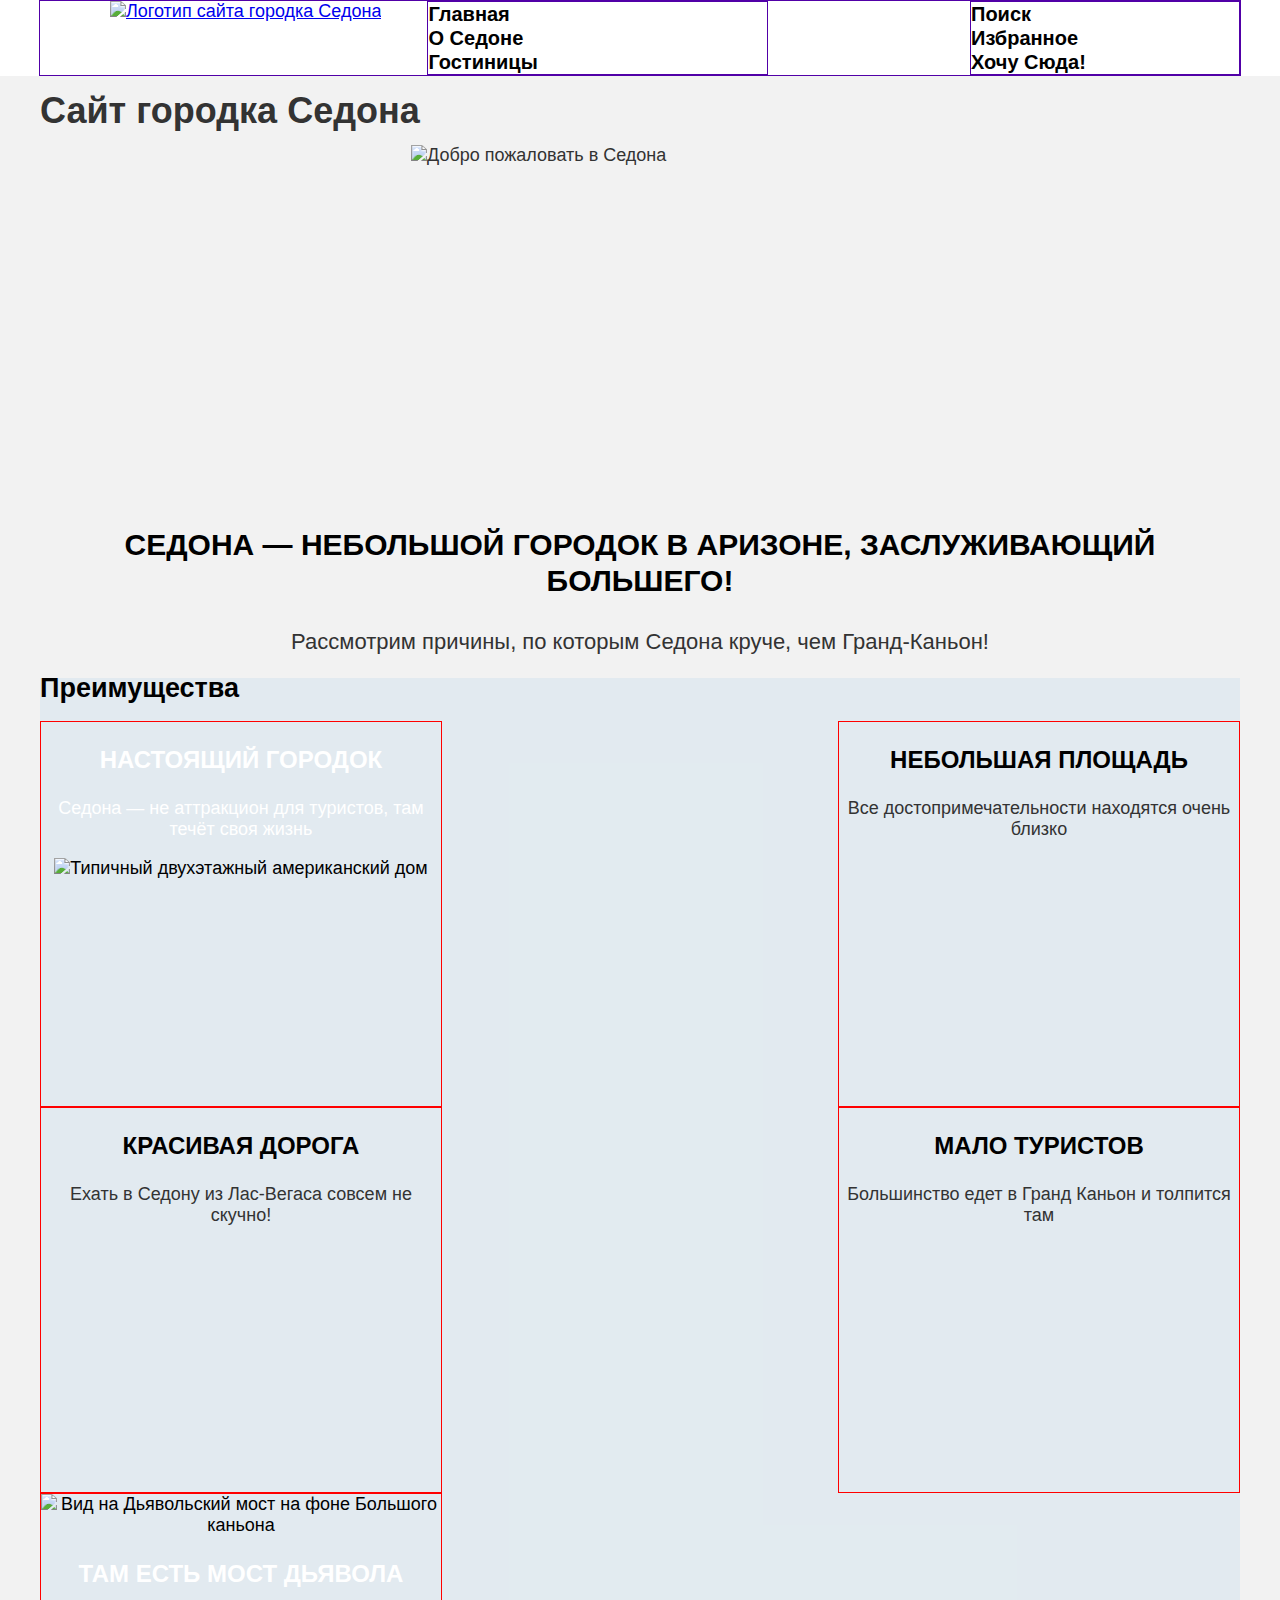
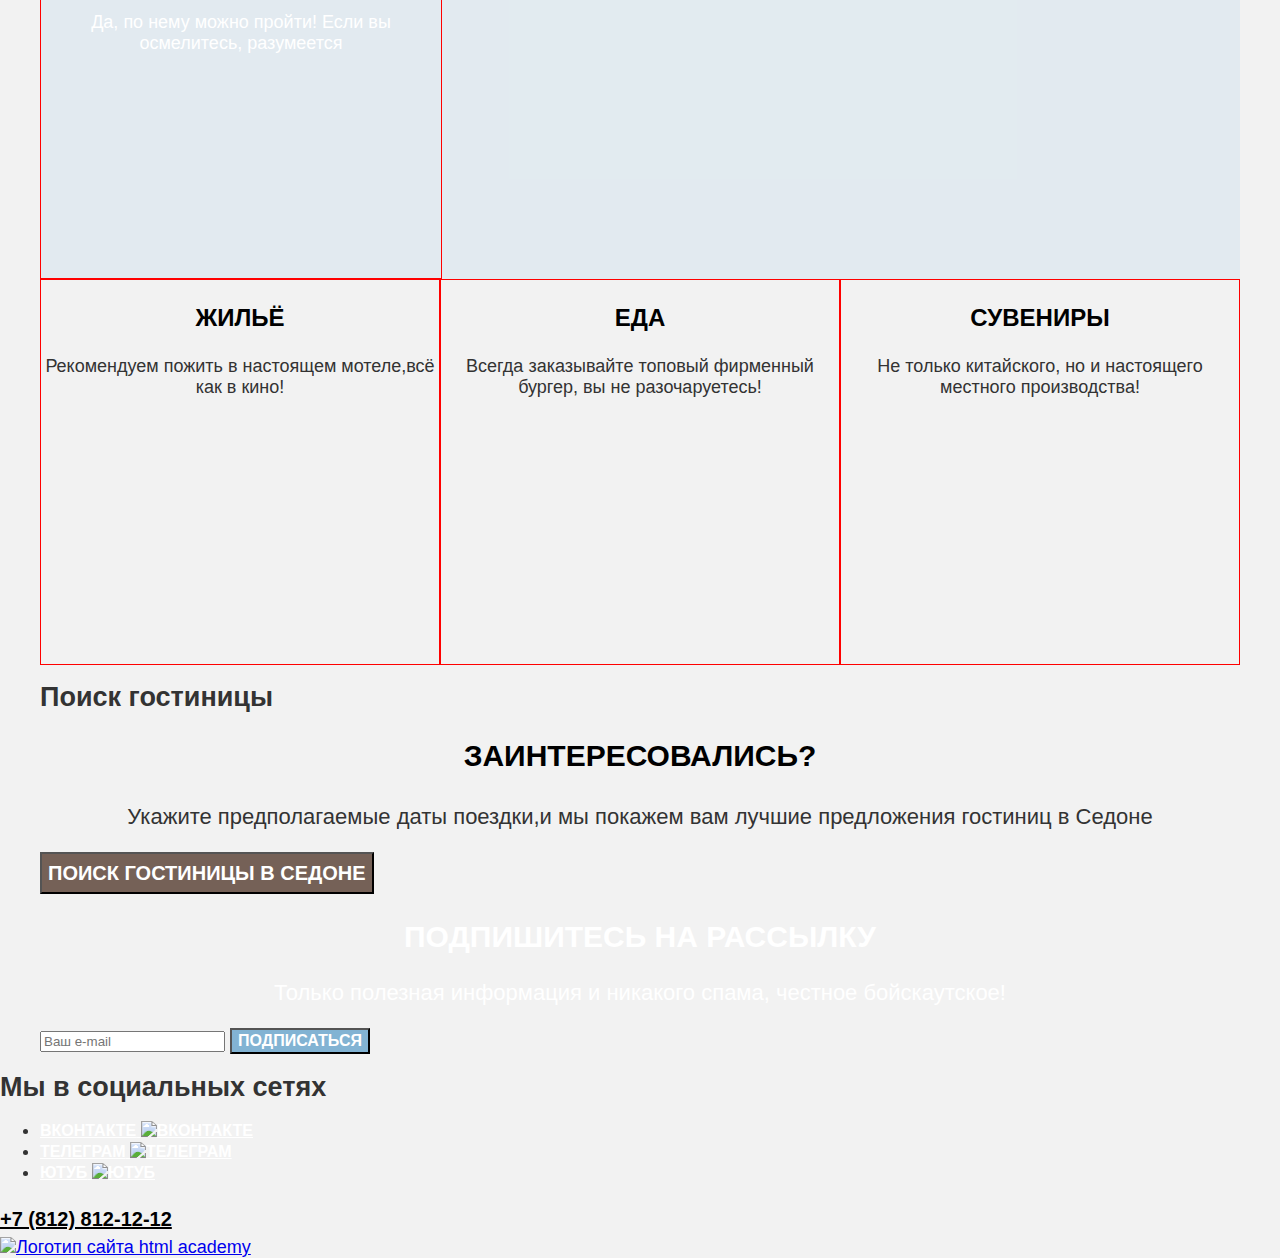
==== index.html @ de0c3d99 "Добавляет разметку на флексах в index.html" ====
<!DOCTYPE html>
<html lang="ru">
  <head>
    <meta charset="utf-8" />
    <meta name="viewport" content="width=device-width, initial-scale=1" />
    <title>Седона</title>
    <link rel="stylesheet" href="styles/styles.css" />
  </head>
  <body>
    <header class="page-header">
      <nav class="navigation">
        <a class="page-header-link" href="https://htmlacademy.ru/">
          <img class="page-header-logo" src="images/logo.svg" width: 140;
          height: 70; alt="Логотип сайта городка Седона">
        </a>
        <!-- <nav class="navigation"> -->
        <ul class="navigation-list">
          <li class="navigation-item navigation-item-current">
            <a class="navigation-link" href="#">Главная</a>
          </li>
          <li class="navigation-item">
            <a class="navigation-link" href="#">О Cедоне</a>
          </li>
          <li class="navigation-item">
            <a class="navigation-link" href="#">Гостиницы</a>
          </li>
        </ul>
        <ul class="navigation-list navigation-user">
          <li class="navigation-item">
            <a class="navigation-link" href="#">
              <span class="visualli-hidden">Поиск</span>
            </a>
          </li>
          <li class="navigation-item">
            <a class="navigation-link" href="#">
              <span class="visualli-hidden">Избранное</span>
            </a>
          </li>
          <li class="navigation-item">
            <a class="navigation-link" href="#">Хочу сюда!</a>
          </li>
        </ul>
      </nav>
    </header>

    <main class="main-container main-index">
      <div class="page-container">
        <section class="hero-welcome">
          <h1 class="visually-hidden">Сайт городка Седона</h1>
          <img
            class="index-welcome"
            src="images/logo-hero-welcome.svg"
            width="458"
            height="352"
            alt="Добро пожаловать в Седона"
          />
          <div class="index-preview">
            <p class="index-description-title">
              Седона — небольшой городок в Аризоне, заслуживающий большего!
            </p>
            <p class="index-description">
              Рассмотрим причины, по которым Седона круче, чем Гранд-Каньон!
            </p>
          </div>
        </section>

        <section class="advantages">
          <h2 class="visually-hidden">Преимущества</h2>
          <ul class="advantages-list">
            <li class="advantages-item">
              <!-- <div class="advantages-wrapper"> -->
              <h3 class="advantages-title advantages-title-white">
                Настоящий городок
              </h3>
              <p class="advantages-description advantages-description-white">
                Седона — не аттракцион для туристов, там течёт своя жизнь
              </p>
              <!-- </div> -->
              <img class="advantages-image" src="images/photo-1.jpg" width: 800;
              height: 384; alt="Типичный двухэтажный американский дом">
            </li>
            <li class="advantages-item">
              <!-- <div class="advantages-wrapper"> -->
              <h3 class="advantages-title">Небольшая площадь</h3>
              <p class="advantages-description">
                Все достопримечательности находятся очень близко
              </p>
              <!-- </div> -->
            </li>
            <li class="advantages-item">
              <!-- <div class="advantages-wrapper"> -->
              <h3 class="advantages-title">Красивая дорога</h3>
              <p class="advantages-description">
                Ехать в Седону из Лас-Вегаса совсем не скучно!
              </p>
              <!-- </div> -->
            </li>
            <li class="advantages-item">
              <!-- <div class="advantages-wrapper"> -->
              <h3 class="advantages-title">Мало туристов</h3>
              <p class="advantages-description">
                Большинство едет в Гранд Каньон и толпится там
              </p>
              <!-- </div> -->
            </li>
            <li class="advantages-item">
              <img class="advantages-image" src="images/photo-2.jpg" width: 800;
              height: 384; alt="Вид на Дьявольский мост на фоне Большого
              каньoна">
              <!-- <div class="advantages-wrapper"> -->
              <h3 class="advantages-title advantages-title-white">
                Там есть мост дьявола
              </h3>
              <p class="advantages-description advantages-description-white">
                Да, по нему можно пройти! Если вы осмелитесь, разумеется
              </p>
              <!-- </div> -->
            </li>
          </ul>
        </section>

        <section class="recommendations">
          <ul class="recommendations-list">
            <li class="recommendations-item">
              <h3 class="recommendations-title">Жильё</h3>
              <p class="recommendations-description">
                Рекомендуем пожить в настоящем мотеле,всё как в кино!
              </p>
            </li>
            <li class="recommendations-item">
              <h3 class="recommendations-title">Еда</h3>
              <p class="recommendations-description">
                Всегда заказывайте топовый фирменный бургер, вы не
                разочаруетесь!
              </p>
            </li>
            <li class="recommendations-item">
              <h3 class="recommendations-title">Сувениры</h3>
              <p class="recommendations-description">
                Не только китайского, но и настоящего местного производства!
              </p>
            </li>
          </ul>
        </section>

        <section class="hotel-search">
          <h2 class="visually-hidden">Поиск гостиницы</h2>
          <h3 class="hotel-search-title">Заинтересовались?</h3>
          <p class="hotel-search-description">
            Укажите предполагаемые даты поездки,и мы покажем вам лучшие
            предложения гостиниц в Седоне
          </p>
          <button class="button hotel-search-button" type="submit">
            ПОИСК ГОСТИНИЦЫ В СЕДОНЕ
          </button>
        </section>

        <section class="newsletter">
          <h2 class="newsletter-title">Подпишитесь на рассылку</h2>
          <p class="newsletter-description">
            Только полезная информация и никакого спама, честное бойскаутское!
          </p>
          <form
            class="newsletter-form"
            action="https://echo.htmlacademy.ru/"
            method="post"
          >
            <!-- <label class="visually-hidden" for="newsletter-email">Email</label> -->
            <input
              class="field"
              placeholder="Ваш e-mail"
              type="email"
              name="newsletter-email"
              id="newsletter-email"
              required
            />
            <button class="button newsletter-button" type="submit">
              Подписаться
            </button>
          </form>
        </section>
      </div>
    </main>

    <footer class="page-footer">
      <h2 class="visualli-hidden">Мы в социальных сетях</h2>
      <ul class="footer-social-list">
        <li class="footer-social-item">
          <a class="button" href="https://vk.com/htmlacademy">
            <span class="visually-hidden">ВКонтакте</span>
            <img class="footer-social-icon" src="images/vk-link.svg" width: 24;
            height: 14; alt="ВКонтакте">
          </a>
        </li>
        <li class="footer-social-item">
          <a class="button" href="https://vk.com/htmlacademy">
            <span class="visually-hidden">Телеграм</span>
            <img class="footer-social-icon" src="images/telegram-link.svg"
            width: 18; height: 15,1; alt="Телеграм">
          </a>
        </li>
        <li class="footer-social-item">
          <a class="button" href="https://vk.com/htmlacademy">
            <span class="visually-hidden">Ютуб</span>
            <img class="footer-social-icon" src="images/youtube-link.svg" width:
            22; height: 17; alt="Ютуб">
          </a>
        </li>
      </ul>

      <address class="footer-contacts-address">
        <a class="footer-contacts-address-phone" href="tel:+78128121212"
          >+7 (812) 812-12-12</a
        >
      </address>

      <a class="footer-logo-htmlacademy-link" href="https://htmlacademy.ru/">
        <img class="footer-logo-image" src="images/HTML Academy.svg" width:
        114.9; height: 32.9; alt="Логотип сайта html academy">
      </a>
    </footer>
  </body>
</html>
---- styles/styles.css ----
@font-face {
  font-family: "PT Sans";
  font-style: normal;
  font-weight: 400;
  src: url("../fonts/ptsans-400.woff2") format("woff2");
  font-display: swap;
}

@font-face {
  font-family: "PT Sans";
  font-style: normal;
  font-weight: 700;
  src: url("../fonts/ptsans-700.woff2") format("woff2");
  font-display: swap;
}

html {
  height: 100%;
}

body {
  margin: 0;
  display: flex;
  flex-direction: column;
  min-height: 100%;
  font-family: "PT Sans", "Arial", sans-serif;
  font-style: normal;
  font-weight: 400;
  font-size: 18px;
  line-height: 21px;
  color: #333333;
  background-color: #F2F2F2;
}

.button {
  font-family: inherit;
  font-weight: 700;
  font-size: 16px;
  line-height: 20px;
  align-items: center;
  text-align: center;
  text-transform: uppercase;
  color: #FFFFFF;
}

/* header */

.page-header {
  /* width: 1200px; */
  /* margin: 0 auto; */
  color: #000000;
  background: #FFFFFF;
  /* border: 1px solid rgb(85, 148, 230); */
}

.page-header-logo {
  margin-right: 46px;
  margin-left: 70px;
}

.navigation {
  display: flex;
  width: 1200px;
  /* justify-content: space-between; */
  margin: 0 auto;
  border: 1px solid rgb(81, 0, 167);
}

.navigation-list {
  /* display: flex; */
  margin: 0;
  padding: 0;
  width: 339px;
  list-style: none;
  border: 1px solid rgb(81, 0, 167);
}

.navigation-user {
  /* margin: 0;
  padding: 0; */
  margin-left: auto;
  width: 268px;
  border: 1px solid rgb(81, 0, 167);
}

.navigation-link {
  font-weight: 700;
  font-size: 20px;
  line-height: 24px;
  text-align:center;
  text-transform: capitalize;
  text-decoration: none;
  color: #000000;
}

/* main */

.page-container {
  width: 1200px;
  margin: 0 auto;
}

.main-container {
  flex-grow: 1;
}

.main-index {
  color: #333333;
  background-color: #F2F2F2;
}

.hero-welcome {
  background-image: url("../images/index-background.jpg");
  background-size: 100% auto;
  background-repeat: no-repeat;
}

.index-welcome {
  display: block;
  margin: 0 auto;
}

.index-description-title {
  font-weight: 700;
  font-size: 30px;
  line-height: 36px;
  text-align: center;
  text-transform: uppercase;
  color: #000000;
}

.index-description {
  font-size: 22px;
  line-height: 26px;
  text-align: center;
}

/* advantages */

.advantages {
  width: 1200px;
  color: #000000;
  background: rgba(113, 181, 227, 0.12);
}

.advantages-list {
  display: flex;
  justify-content: space-between;
  flex-wrap: wrap;
  margin: 0;
  padding: 0;
  text-align: center;
  list-style: none;
}

.advantages-item {
  width: 400px;
  height: 384px;
  border: 1px solid red;
}

.advantages-title {
  font-weight: 700;
  font-size: 24px;
  line-height: 28px;
  text-transform: uppercase;
}

.advantages-title-white {
  color: #FFFFFF;
}

.advantages-description {
  color: #333333;
}

.advantages-description-white {
  color: #FFFFFF;
}

/* recommendations */

.recommendations-list {
  margin: 0;
  padding: 0;
  display: flex;
  justify-content: space-between;
  text-align: center;
  list-style: none;
}

.recommendations-item {
  width: 400px;
  height: 384px;
  border: 1px solid red;
}

.recommendations-title {
  font-weight: 700;
  font-size: 24px;
  line-height: 28px;
  /* text-align: center; */
  text-transform: uppercase;
  color: #000000;
}

/* todo незнаю что сюда вписать */
/* .recommendations-description {

} */

/* hotel-search */

.hotel-search-title {
  font-weight: 700;
  font-size: 30px;
  line-height: 36px;
  text-align: center;
  text-transform: uppercase;
  color: #000000;
}

.hotel-search-description {
  font-size: 22px;
  line-height: 26px;
  text-align: center;
}

.hotel-search-button {
  font-weight: 700;
  font-size: 20px;
  line-height: 36px;
  text-align: center;
  text-transform: uppercase;
  background: #756157;
  /* color: #FFFFFF; */
}

/* newsletter */

.newsletter {
  background-image: url("../images/blurred-background.jpg");
}

.newsletter-title {
  font-weight: 700;
  font-size: 30px;
  line-height: 36px;
  text-align: center;
  text-transform: uppercase;
  color: #FFFFFF;
}

.newsletter-description {
  /* font-weight: 400; */
  font-size: 22px;
  line-height: 26px;
  text-align: center;
  color: #FFFFFF;
}

.newsletter-button {
  background: #82B3D3;
}

/* footer */

.footer-contacts-address-phone {
  font-weight: 700;
  font-size: 20px;
  line-height: 36px;;
  text-align: center;
  text-transform: uppercase;
  font-style: normal;
  color: #000000;
}

.main-inner {
  background-image: url("../images/catalog/blurred-background.jpg");
  background-repeat: no-repeat;
}

.inner-header-title {
  font-weight: 700;
  font-size: 60px;
  line-height: 78px;
  color: #FFFFFF;
}

.breadcrumbs {
  list-style: none;
  color: #FFFFFF;
}

.breadcrumbs-link {
  color: inherit;
}

.catalog-filter-title {
  font-weight: 700;
  font-size: 20px;
  line-height: 24px;
  text-transform: capitalize;
  color: #FFFFFF;
}

.catalog-filter-list {
  list-style: none;
}

.control {
  font-weight: 400;
  font-size: 18px;
  line-height: 23px;
  color: #FFFFFF;
}


.sorting-container {
  background-color:  #FFFFFF;
}

.switches-list {
  list-style: none;
}

.hotel-list {
  list-style: none;
}

.hotel-card {
  background: #E6E6E6;
}

.hotel-card-link {
  text-decoration: none;
}

.hotel-card-title {
  font-weight: 700;
  font-size: 24px;
  line-height: 28px;
  color: #000000;
}

.hotel-card-paragraph {
  font-weight: 400;
  font-size: 18px;
  line-height: 21px;
  color: #333333;
}

.hotel-card-price {
  font-weight: 400;
  font-size: 18px;
  line-height: 21px;
  color: #333333;
}

.pagination {
  list-style: none;
}

.pagination-link {
  font-weight: 700;
  font-size: 20px;
  line-height: 36px;
  text-decoration: none;
  text-transform: uppercase;
  background-color: #82B3D3;
  color: #FFFFFF;

}

.pagination-current {
  color: #000000;
  background-color: #F2F2F2;
}
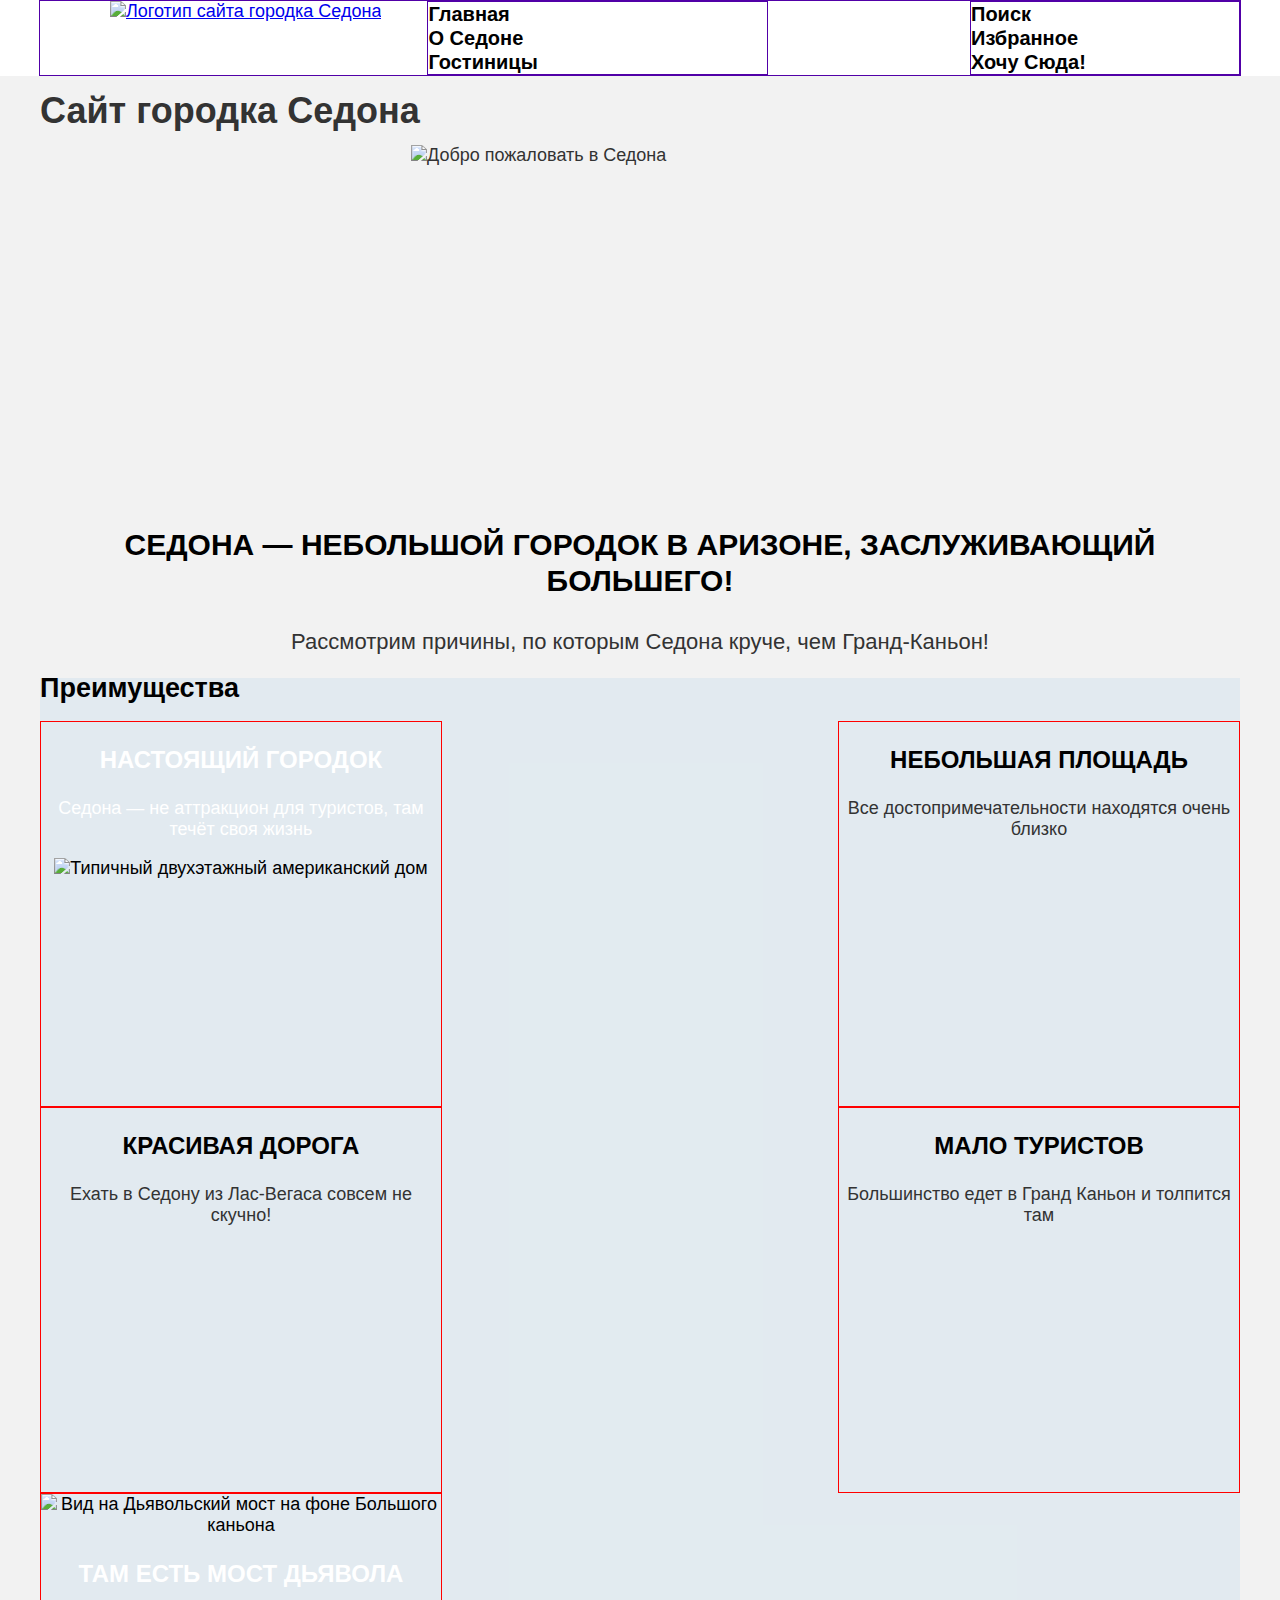
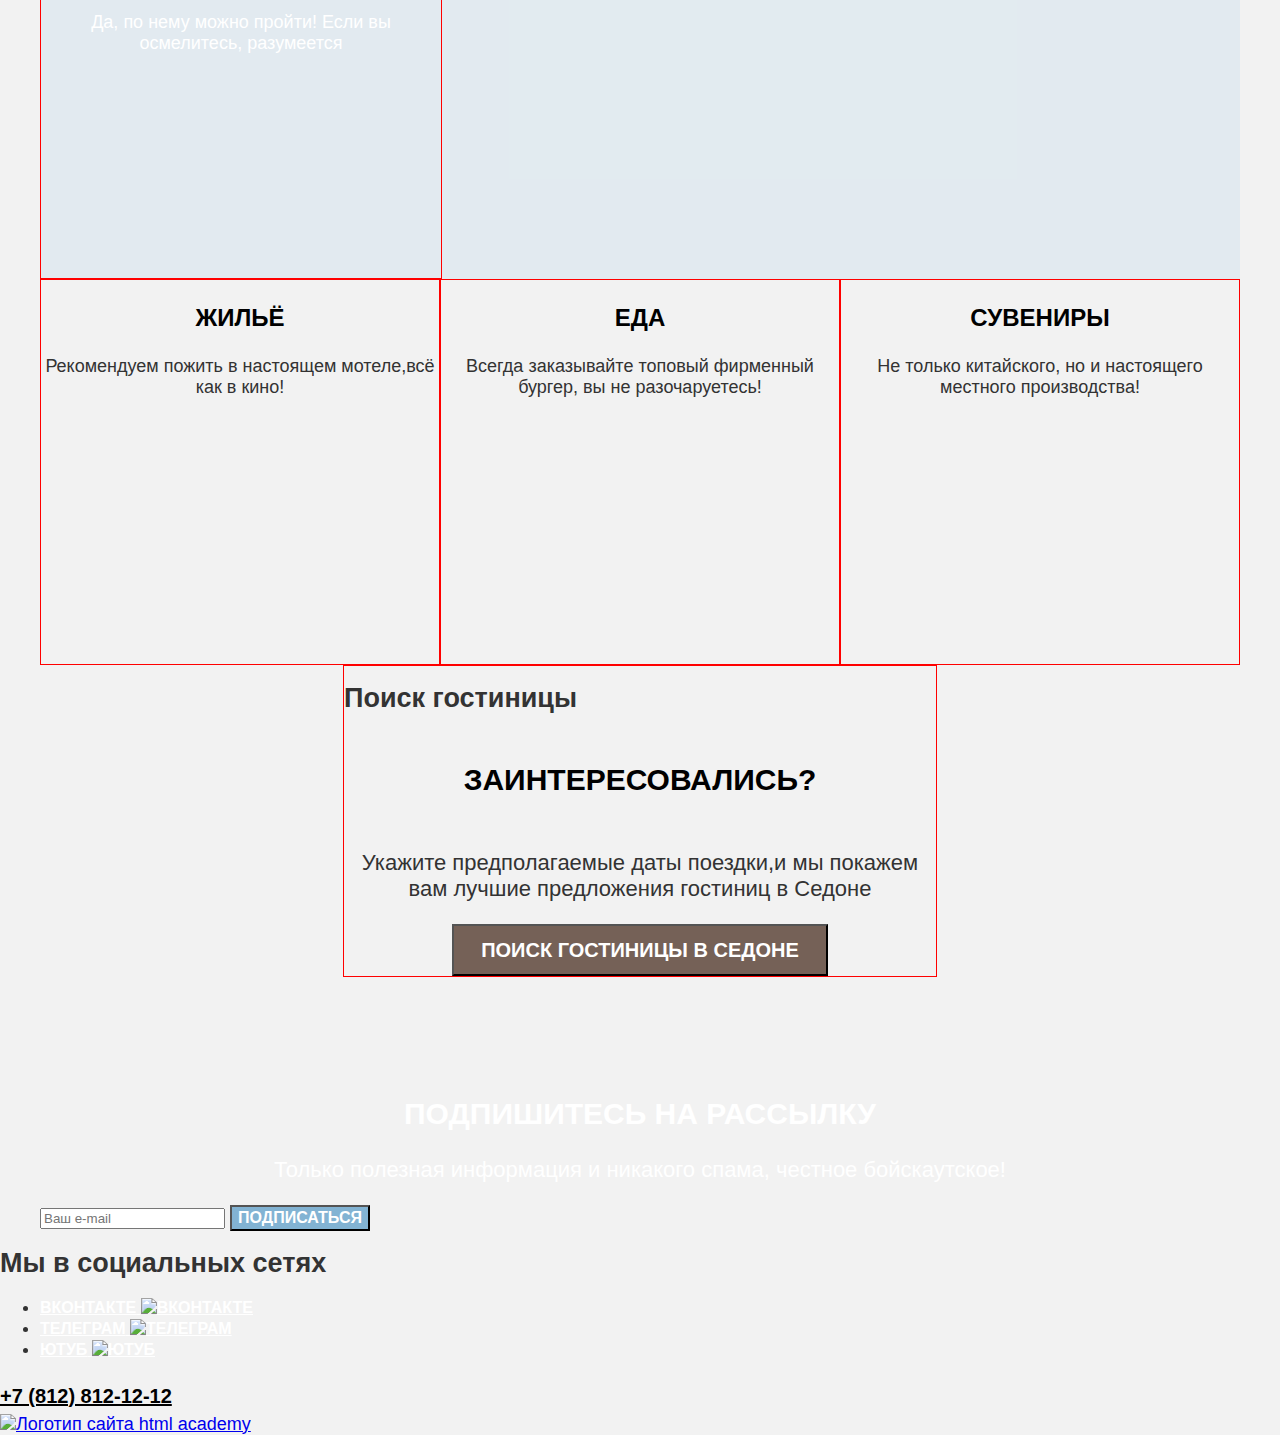
==== commit 9f2c83f8: "Добавляет разметку на флексах в index.html" ====
--- a/index.html
+++ b/index.html
@@ -144,15 +144,17 @@
         </section>
 
         <section class="hotel-search">
-          <h2 class="visually-hidden">Поиск гостиницы</h2>
-          <h3 class="hotel-search-title">Заинтересовались?</h3>
-          <p class="hotel-search-description">
-            Укажите предполагаемые даты поездки,и мы покажем вам лучшие
-            предложения гостиниц в Седоне
-          </p>
-          <button class="button hotel-search-button" type="submit">
-            ПОИСК ГОСТИНИЦЫ В СЕДОНЕ
-          </button>
+          <div class="hotel-search-wrapper">
+            <h2 class="visually-hidden">Поиск гостиницы</h2>
+            <h3 class="hotel-search-title">Заинтересовались?</h3>
+            <p class="hotel-search-description">
+              Укажите предполагаемые даты поездки,и мы покажем вам лучшие
+              предложения гостиниц в Седоне
+            </p>
+            <button class="button hotel-search-button" type="submit">
+              ПОИСК ГОСТИНИЦЫ В СЕДОНЕ
+            </button>
+          </div>
         </section>
 
         <section class="newsletter">
--- a/styles/styles.css
+++ b/styles/styles.css
@@ -19,7 +19,8 @@
 }
 
 body {
-  margin: 0;
+  margin: 0 auto;
+  width: 1280px;
   display: flex;
   flex-direction: column;
   min-height: 100%;
@@ -209,7 +210,21 @@
 
 } */
 
-/* hotel-search */
+.hotel-search {
+  display: flex;
+  flex-direction: column;
+  width: 1200px;
+  height: 406px;
+}
+
+.hotel-search-wrapper {
+  display: flex;
+  flex-direction: column;
+  margin: 0 auto;
+  width: 592px;
+  /* height: 214px; */
+  border: 1px solid red;
+}
 
 .hotel-search-title {
   font-weight: 700;
@@ -227,6 +242,9 @@
 }
 
 .hotel-search-button {
+  margin: 0 auto;
+  width: 376px;
+  height: 52px;
   font-weight: 700;
   font-size: 20px;
   line-height: 36px;
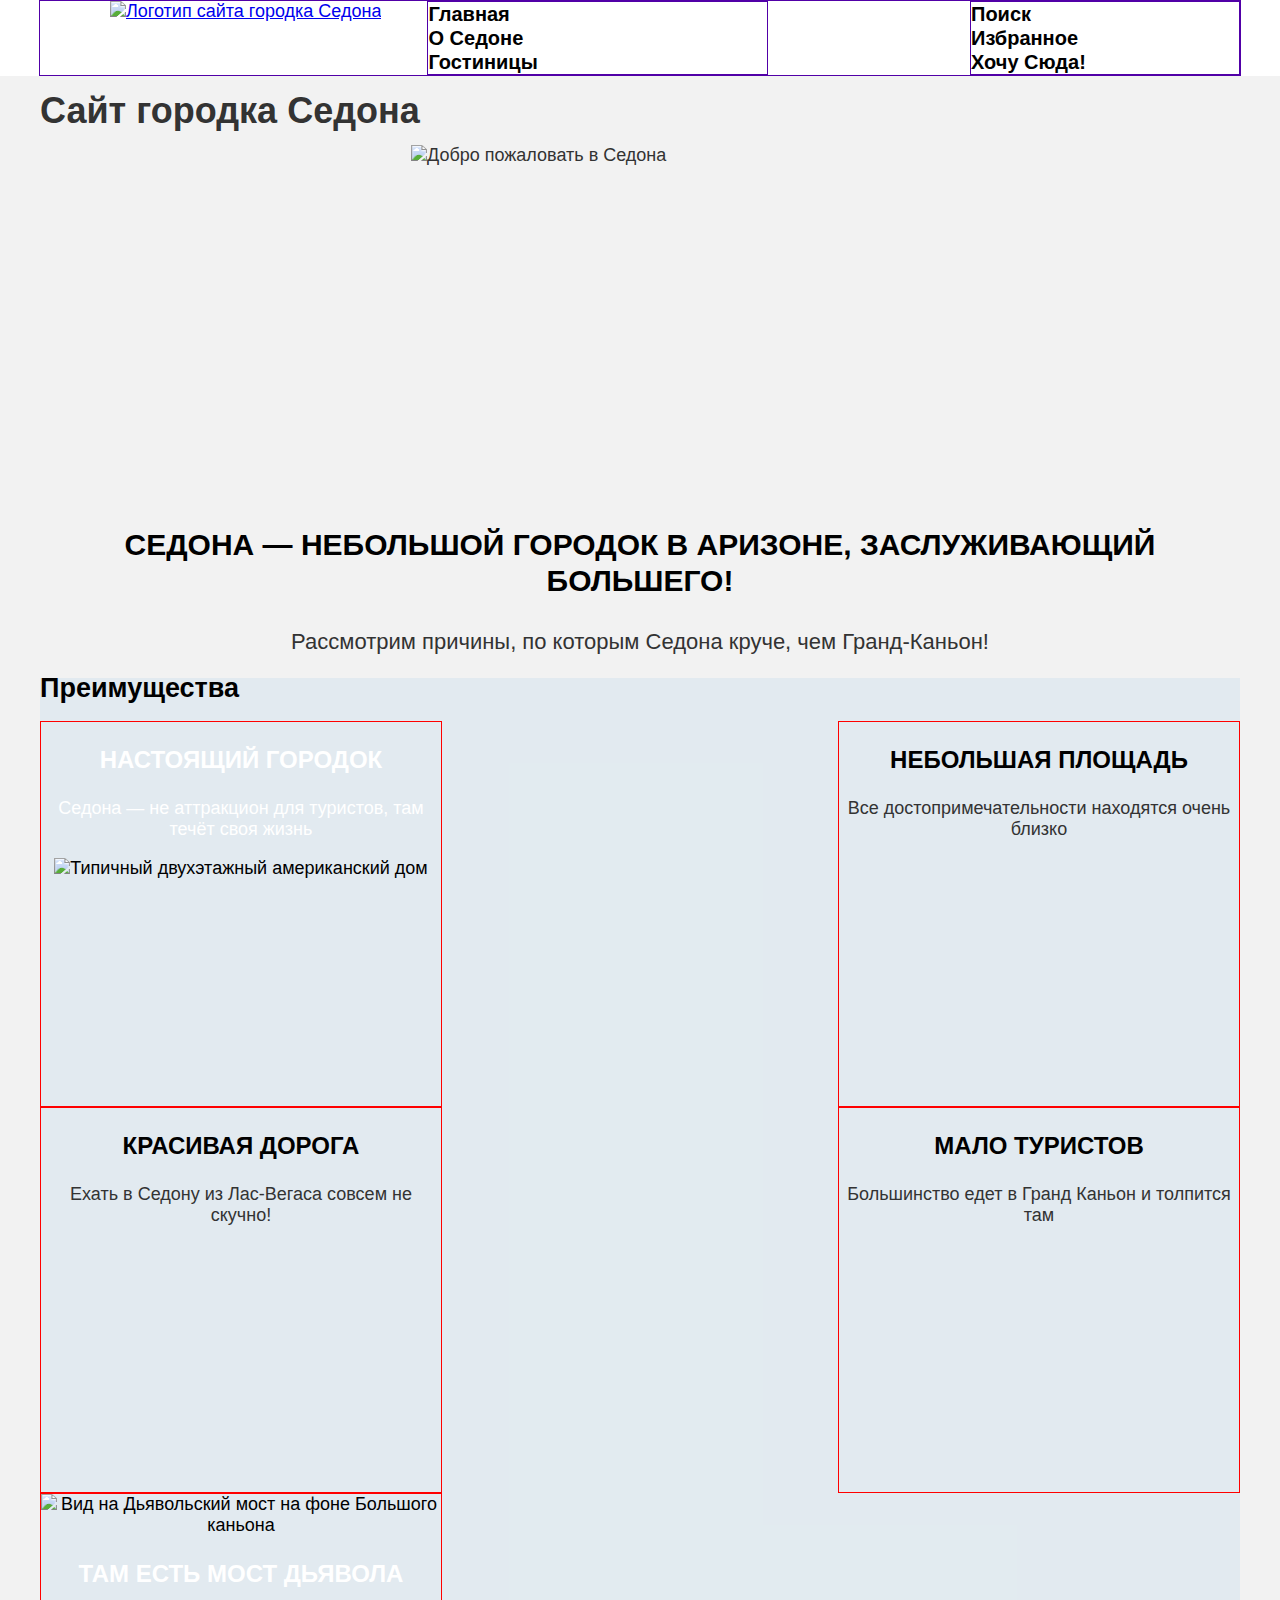
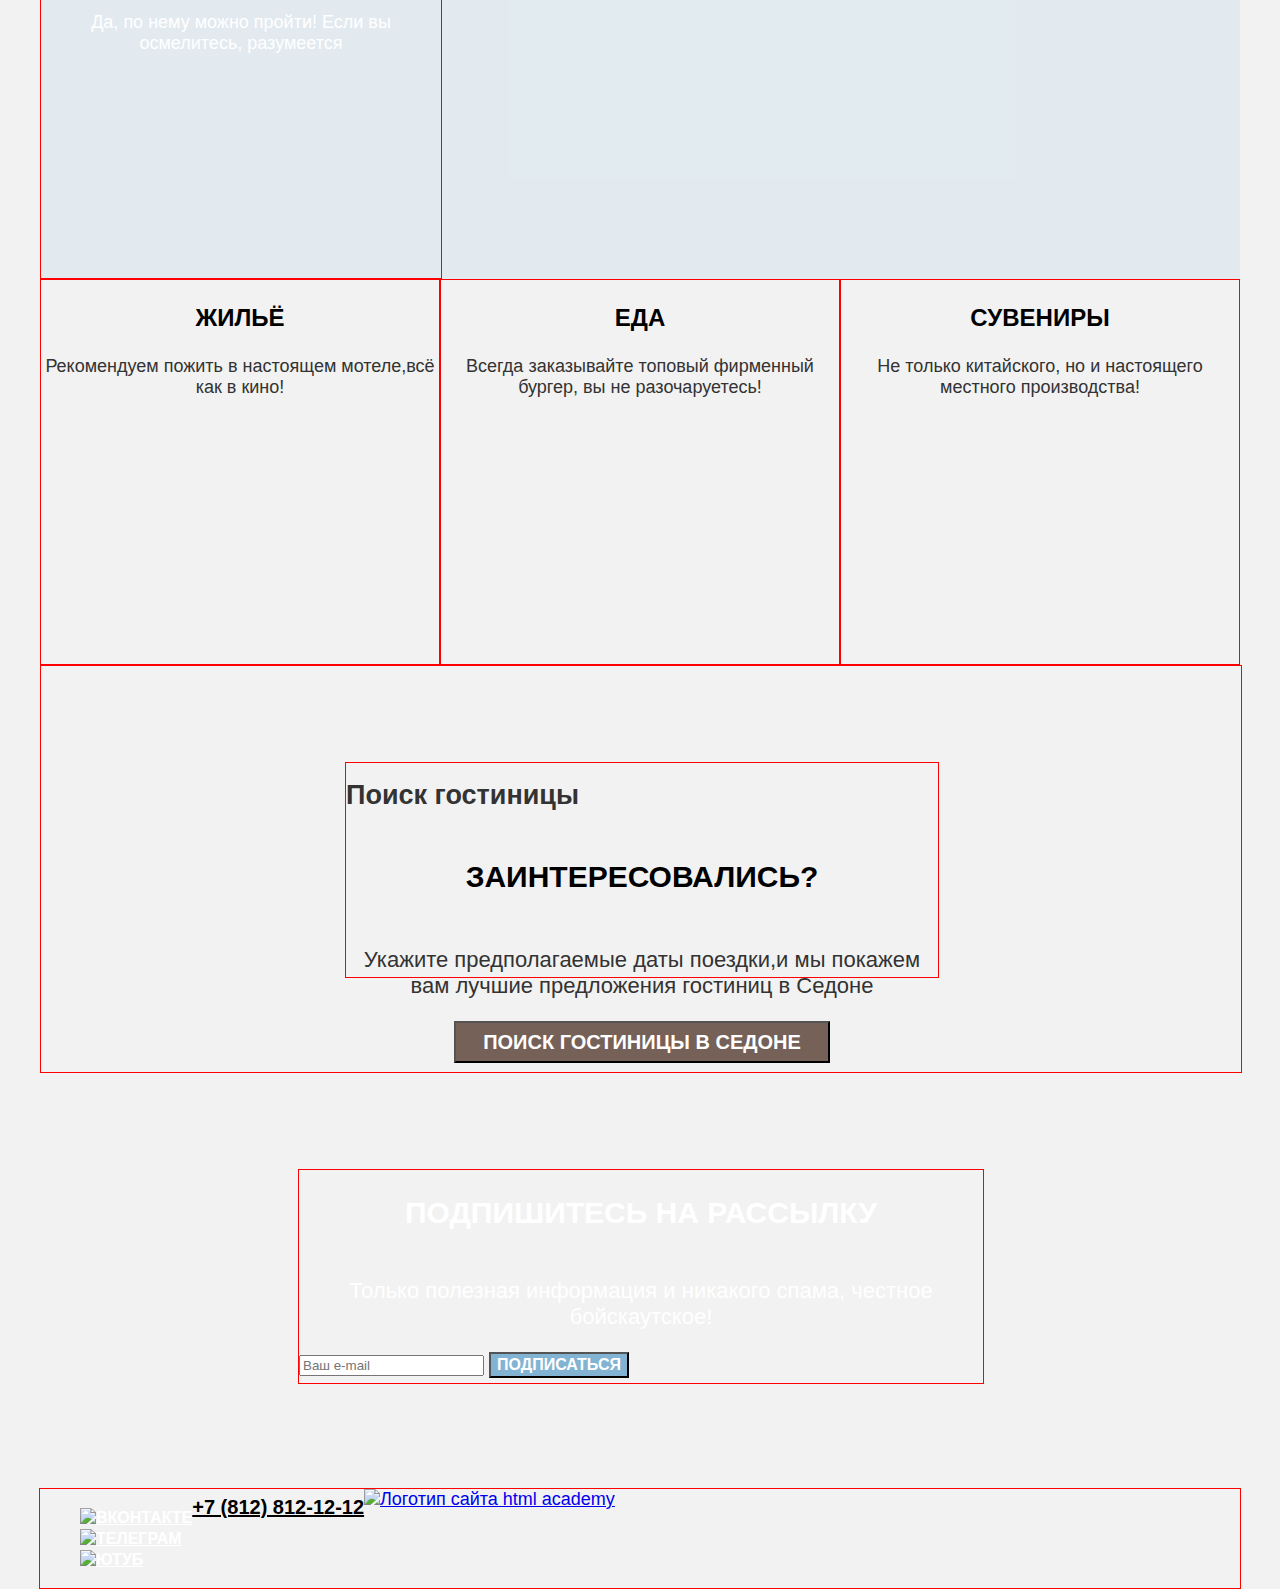
==== commit 535be693: "Добавляет изменения в nawslletter и hotel-search и footer" ====
--- a/index.html
+++ b/index.html
@@ -158,68 +158,72 @@
         </section>
 
         <section class="newsletter">
-          <h2 class="newsletter-title">Подпишитесь на рассылку</h2>
-          <p class="newsletter-description">
-            Только полезная информация и никакого спама, честное бойскаутское!
-          </p>
-          <form
-            class="newsletter-form"
-            action="https://echo.htmlacademy.ru/"
-            method="post"
-          >
-            <!-- <label class="visually-hidden" for="newsletter-email">Email</label> -->
-            <input
-              class="field"
-              placeholder="Ваш e-mail"
-              type="email"
-              name="newsletter-email"
-              id="newsletter-email"
-              required
-            />
-            <button class="button newsletter-button" type="submit">
-              Подписаться
-            </button>
-          </form>
+          <div class="newsletter-wrapper">
+            <h2 class="newsletter-title">Подпишитесь на рассылку</h2>
+            <p class="newsletter-description">
+              Только полезная информация и никакого спама, честное бойскаутское!
+            </p>
+            <form
+              class="newsletter-form"
+              action="https://echo.htmlacademy.ru/"
+              method="post"
+            >
+              <!-- <label class="visually-hidden" for="newsletter-email">Email</label> -->
+              <input
+                class="field"
+                placeholder="Ваш e-mail"
+                type="email"
+                name="newsletter-email"
+                id="newsletter-email"
+                required
+              />
+              <button class="button newsletter-button" type="submit">
+                Подписаться
+              </button>
+            </form>
+          </div>
         </section>
       </div>
     </main>
 
     <footer class="page-footer">
-      <h2 class="visualli-hidden">Мы в социальных сетях</h2>
-      <ul class="footer-social-list">
-        <li class="footer-social-item">
-          <a class="button" href="https://vk.com/htmlacademy">
-            <span class="visually-hidden">ВКонтакте</span>
-            <img class="footer-social-icon" src="images/vk-link.svg" width: 24;
-            height: 14; alt="ВКонтакте">
-          </a>
-        </li>
-        <li class="footer-social-item">
-          <a class="button" href="https://vk.com/htmlacademy">
-            <span class="visually-hidden">Телеграм</span>
-            <img class="footer-social-icon" src="images/telegram-link.svg"
-            width: 18; height: 15,1; alt="Телеграм">
-          </a>
-        </li>
-        <li class="footer-social-item">
-          <a class="button" href="https://vk.com/htmlacademy">
-            <span class="visually-hidden">Ютуб</span>
-            <img class="footer-social-icon" src="images/youtube-link.svg" width:
-            22; height: 17; alt="Ютуб">
-          </a>
-        </li>
-      </ul>
-
-      <address class="footer-contacts-address">
-        <a class="footer-contacts-address-phone" href="tel:+78128121212"
-          >+7 (812) 812-12-12</a
-        >
-      </address>
-
-      <a class="footer-logo-htmlacademy-link" href="https://htmlacademy.ru/">
-        <img class="footer-logo-image" src="images/HTML Academy.svg" width:
-        114.9; height: 32.9; alt="Логотип сайта html academy">
-      </a>
+      <div class="page-footer-container">
+        <!-- <h2 class="visualli-hidden">Мы в социальных сетях</h2> -->
+        <ul class="footer-social-list">
+          <li class="footer-social-item">
+            <a class="button" href="https://vk.com/htmlacademy">
+              <!-- <span class="visually-hidden">ВКонтакте</span> -->
+              <img class="footer-social-icon" src="images/vk-link.svg" width:
+              24; height: 14; alt="ВКонтакте">
+            </a>
+          </li>
+          <li class="footer-social-item">
+            <a class="button" href="https://vk.com/htmlacademy">
+              <!-- <span class="visually-hidden">Телеграм</span> -->
+              <img class="footer-social-icon" src="images/telegram-link.svg"
+              width: 18; height: 15,1; alt="Телеграм">
+            </a>
+          </li>
+          <li class="footer-social-item">
+            <a class="button" href="https://vk.com/htmlacademy">
+              <!-- <span class="visually-hidden">Ютуб</span> -->
+              <img class="footer-social-icon" src="images/youtube-link.svg"
+              width: 22; height: 17; alt="Ютуб">
+            </a>
+          </li>
+        </ul>
+
+        <address class="footer-contacts-address">
+          <a class="footer-contacts-address-phone" href="tel:+78128121212"
+            >+7 (812) 812-12-12</a
+          >
+        </address>
+
+        <a class="footer-logo-htmlacademy-link" href="https://htmlacademy.ru/">
+          <img class="footer-logo-image" src="images/HTML Academy.svg" width:
+          114.9; height: 32.9; alt="Логотип сайта html academy">
+        </a>
+      </div>
     </footer>
   </body>
 </html>
--- a/styles/styles.css
+++ b/styles/styles.css
@@ -211,18 +211,19 @@
 } */
 
 .hotel-search {
+  /* display: flex;
+  flex-direction: column; */
+  width: 1200px;
+  height: 406px;
+  border: 1px solid red;
+}
+
+.hotel-search-wrapper {
   display: flex;
   flex-direction: column;
-  width: 1200px;
-  height: 406px;
-}
-
-.hotel-search-wrapper {
-  display: flex;
-  flex-direction: column;
-  margin: 0 auto;
+  margin: 96px 304px;
   width: 592px;
-  /* height: 214px; */
+  height: 214px;
   border: 1px solid red;
 }
 
@@ -257,7 +258,22 @@
 /* newsletter */
 
 .newsletter {
+  display: flex;
+  flex-direction: column;
+  width: 1200px;
+  height: 415px;
   background-image: url("../images/blurred-background.jpg");
+  background-size: 100% auto;
+  background-repeat: no-repeat;
+}
+
+.newsletter-wrapper{
+  display: flex;
+  flex-direction: column;
+  margin: 96px 258px 104px;
+  width: 684px;
+  height: 215px;
+  border: 1px solid red;
 }
 
 .newsletter-title {
@@ -282,6 +298,17 @@
 }
 
 /* footer */
+
+.page-footer-container{
+  display: flex;
+  width: 1200px;
+  margin: 0 auto;
+  border: 1px solid red
+}
+
+.footer-social-list {
+  list-style: none;
+}
 
 .footer-contacts-address-phone {
   font-weight: 700;
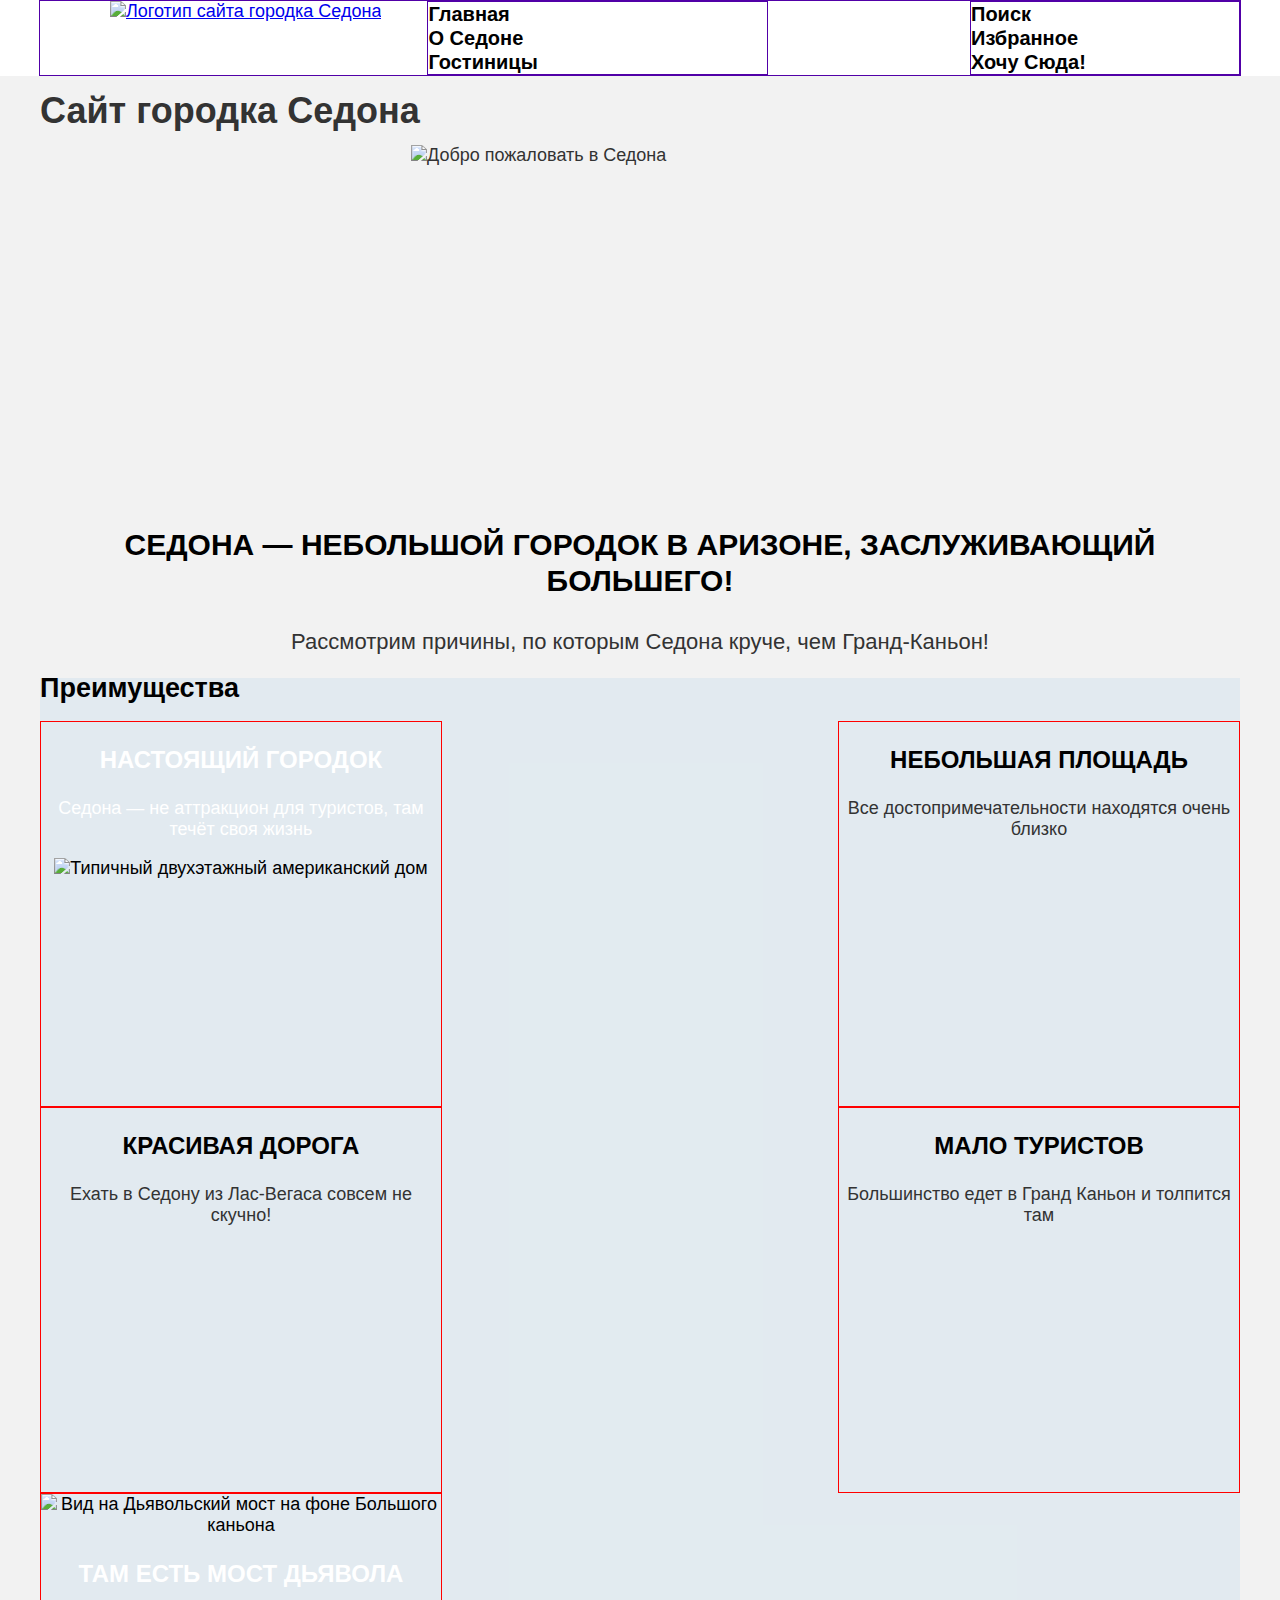
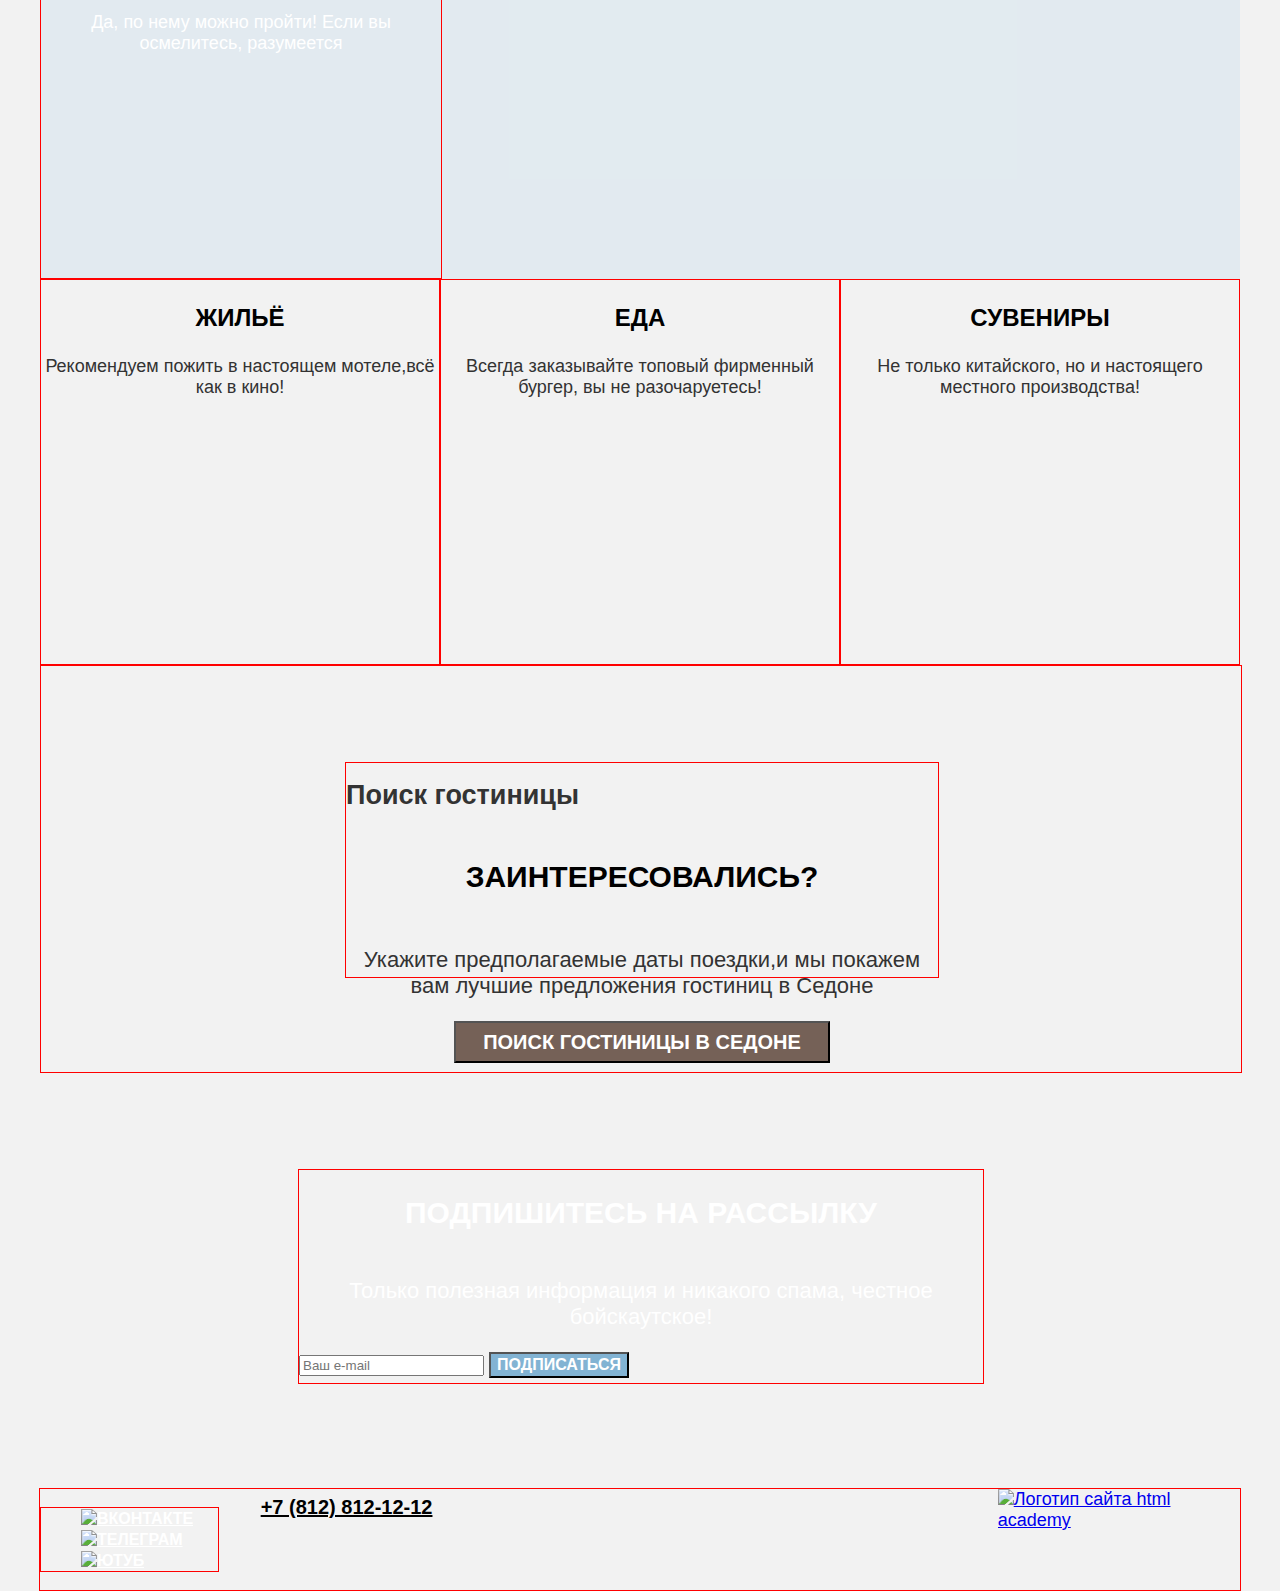
==== commit 26210325: "Добавляет незначительную орфографическую правку" ====
--- a/index.html
+++ b/index.html
@@ -214,9 +214,7 @@
         </ul>
 
         <address class="footer-contacts-address">
-          <a class="footer-contacts-address-phone" href="tel:+78128121212"
-            >+7 (812) 812-12-12</a
-          >
+          <a class="footer-contacts-address-phone" href="tel:+78128121212">+7 (812) 812-12-12</a>
         </address>
 
         <a class="footer-logo-htmlacademy-link" href="https://htmlacademy.ru/">
--- a/styles/styles.css
+++ b/styles/styles.css
@@ -303,11 +303,19 @@
   display: flex;
   width: 1200px;
   margin: 0 auto;
-  border: 1px solid red
+  border: 1px solid red;
 }
 
 .footer-social-list {
-  list-style: none;
+  width: 142px;
+  margin-right: 41.5px;
+  list-style: none;
+  border: 1px solid red;
+}
+
+.footer-contacts-address {
+  width: 720px;
+  margin-right: 41.5px;
 }
 
 .footer-contacts-address-phone {
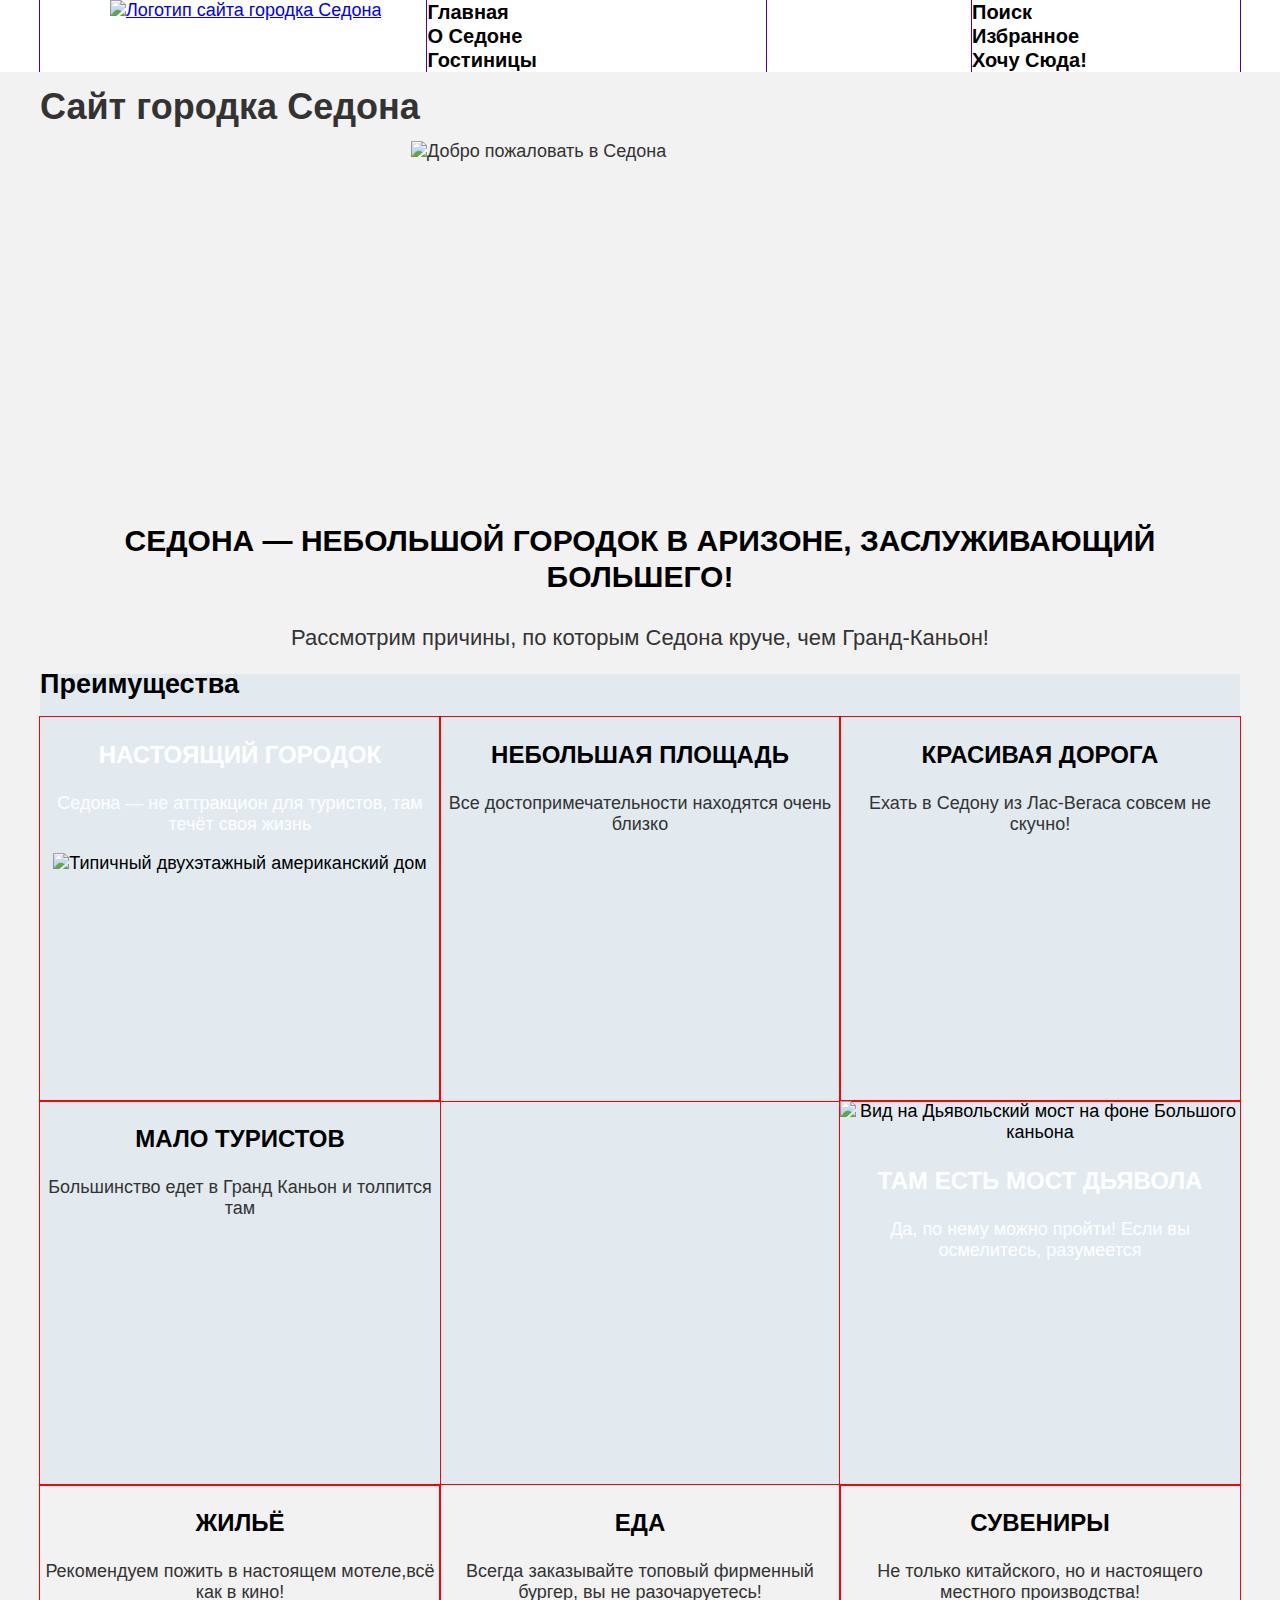
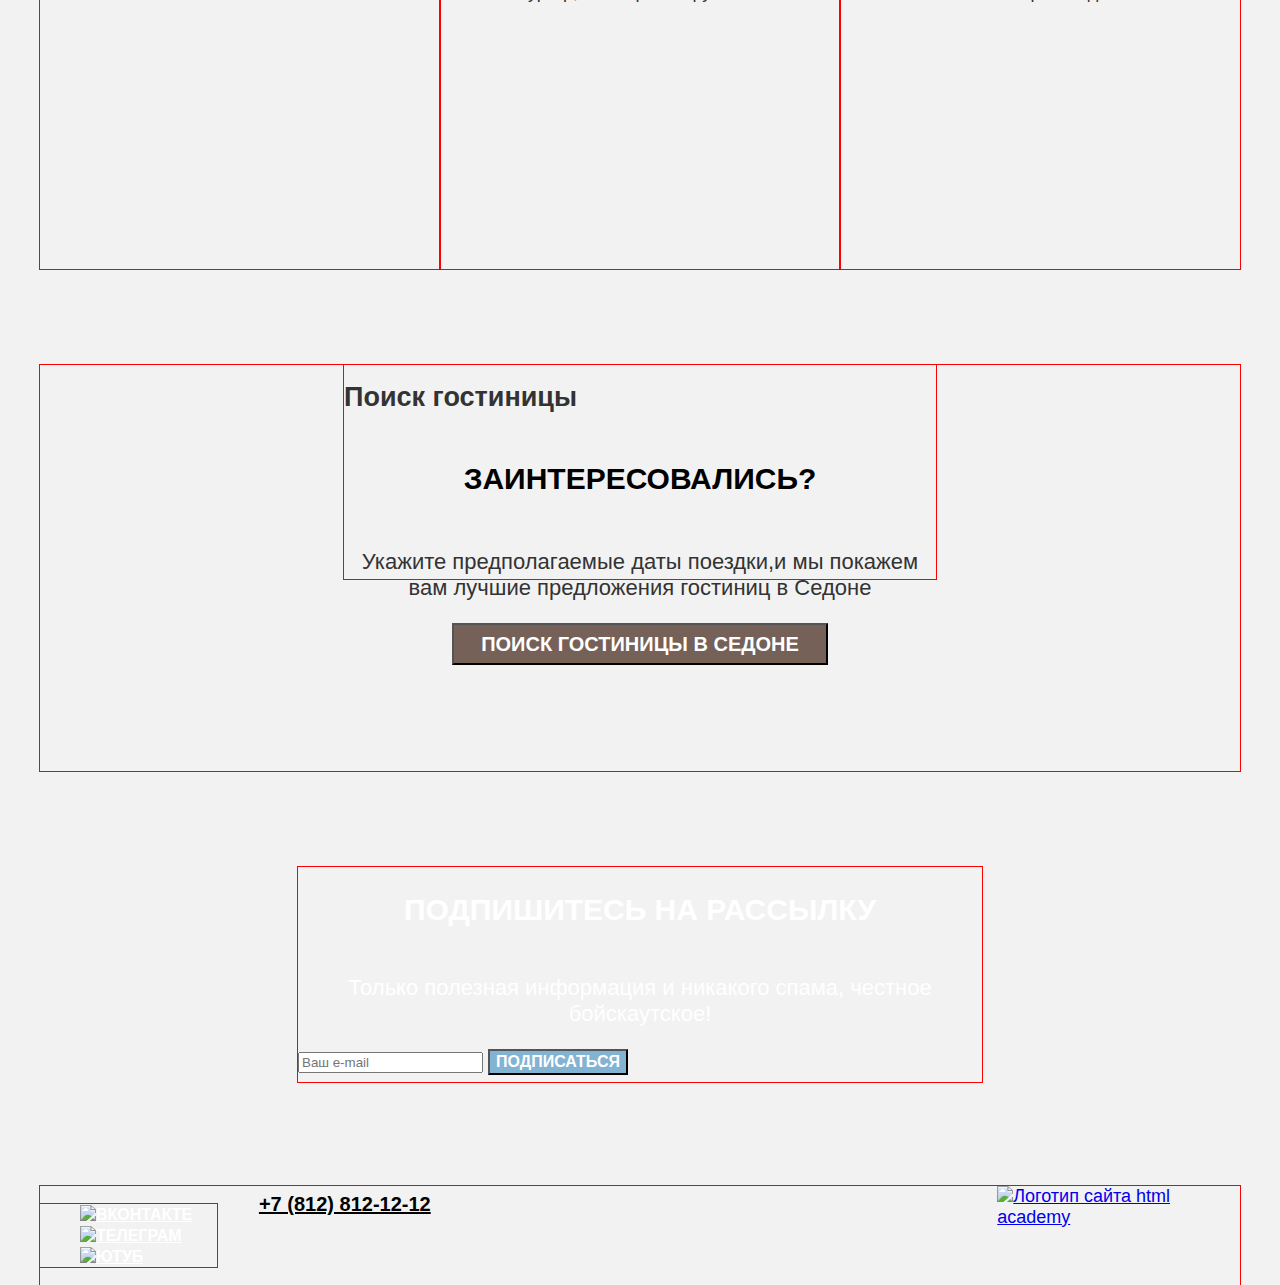
==== commit 66af85b2: "Добавляет мелкие орфографические ошибки" ====
--- a/index.html
+++ b/index.html
@@ -1,10 +1,10 @@
 <!DOCTYPE html>
 <html lang="ru">
   <head>
-    <meta charset="utf-8" />
-    <meta name="viewport" content="width=device-width, initial-scale=1" />
+    <meta charset="utf-8">
+    <meta name="viewport" content="width=device-width, initial-scale=1">
     <title>Седона</title>
-    <link rel="stylesheet" href="styles/styles.css" />
+    <link rel="stylesheet" href="styles/styles.css">
   </head>
   <body>
     <header class="page-header">
--- a/styles/styles.css
+++ b/styles/styles.css
@@ -64,7 +64,8 @@
   width: 1200px;
   /* justify-content: space-between; */
   margin: 0 auto;
-  border: 1px solid rgb(81, 0, 167);
+  /* border: 1px solid rgb(81, 0, 167); */
+  outline: 1px solid rgb(81, 0, 167);
 }
 
 .navigation-list {
@@ -73,7 +74,8 @@
   padding: 0;
   width: 339px;
   list-style: none;
-  border: 1px solid rgb(81, 0, 167);
+  /* border: 1px solid rgb(81, 0, 167); */
+  outline: 1px solid rgb(81, 0, 167);
 }
 
 .navigation-user {
@@ -81,7 +83,8 @@
   padding: 0; */
   margin-left: auto;
   width: 268px;
-  border: 1px solid rgb(81, 0, 167);
+  /* border: 1px solid rgb(81, 0, 167); */
+  outline: 1px solid rgb(81, 0, 167);
 }
 
 .navigation-link {
@@ -157,7 +160,8 @@
 .advantages-item {
   width: 400px;
   height: 384px;
-  border: 1px solid red;
+  /* border: 1px solid red; */
+  outline: 1px solid red;
 }
 
 .advantages-title {
@@ -193,7 +197,8 @@
 .recommendations-item {
   width: 400px;
   height: 384px;
-  border: 1px solid red;
+  /* border: 1px solid red; */
+  outline: 1px solid red;
 }
 
 .recommendations-title {
@@ -215,7 +220,8 @@
   flex-direction: column; */
   width: 1200px;
   height: 406px;
-  border: 1px solid red;
+  /* border: 1px solid red; */
+  outline: 1px solid red;
 }
 
 .hotel-search-wrapper {
@@ -224,7 +230,8 @@
   margin: 96px 304px;
   width: 592px;
   height: 214px;
-  border: 1px solid red;
+  /* border: 1px solid red; */
+  outline: 1px solid red;
 }
 
 .hotel-search-title {
@@ -273,7 +280,8 @@
   margin: 96px 258px 104px;
   width: 684px;
   height: 215px;
-  border: 1px solid red;
+  /* border: 1px solid red; */
+  outline: 1px solid red;
 }
 
 .newsletter-title {
@@ -303,14 +311,16 @@
   display: flex;
   width: 1200px;
   margin: 0 auto;
-  border: 1px solid red;
+  /* border: 1px solid red; */
+  outline: 1px solid red;
 }
 
 .footer-social-list {
   width: 142px;
   margin-right: 41.5px;
   list-style: none;
-  border: 1px solid red;
+  /* border: 1px solid red; */
+  outline: 1px solid red;
 }
 
 .footer-contacts-address {
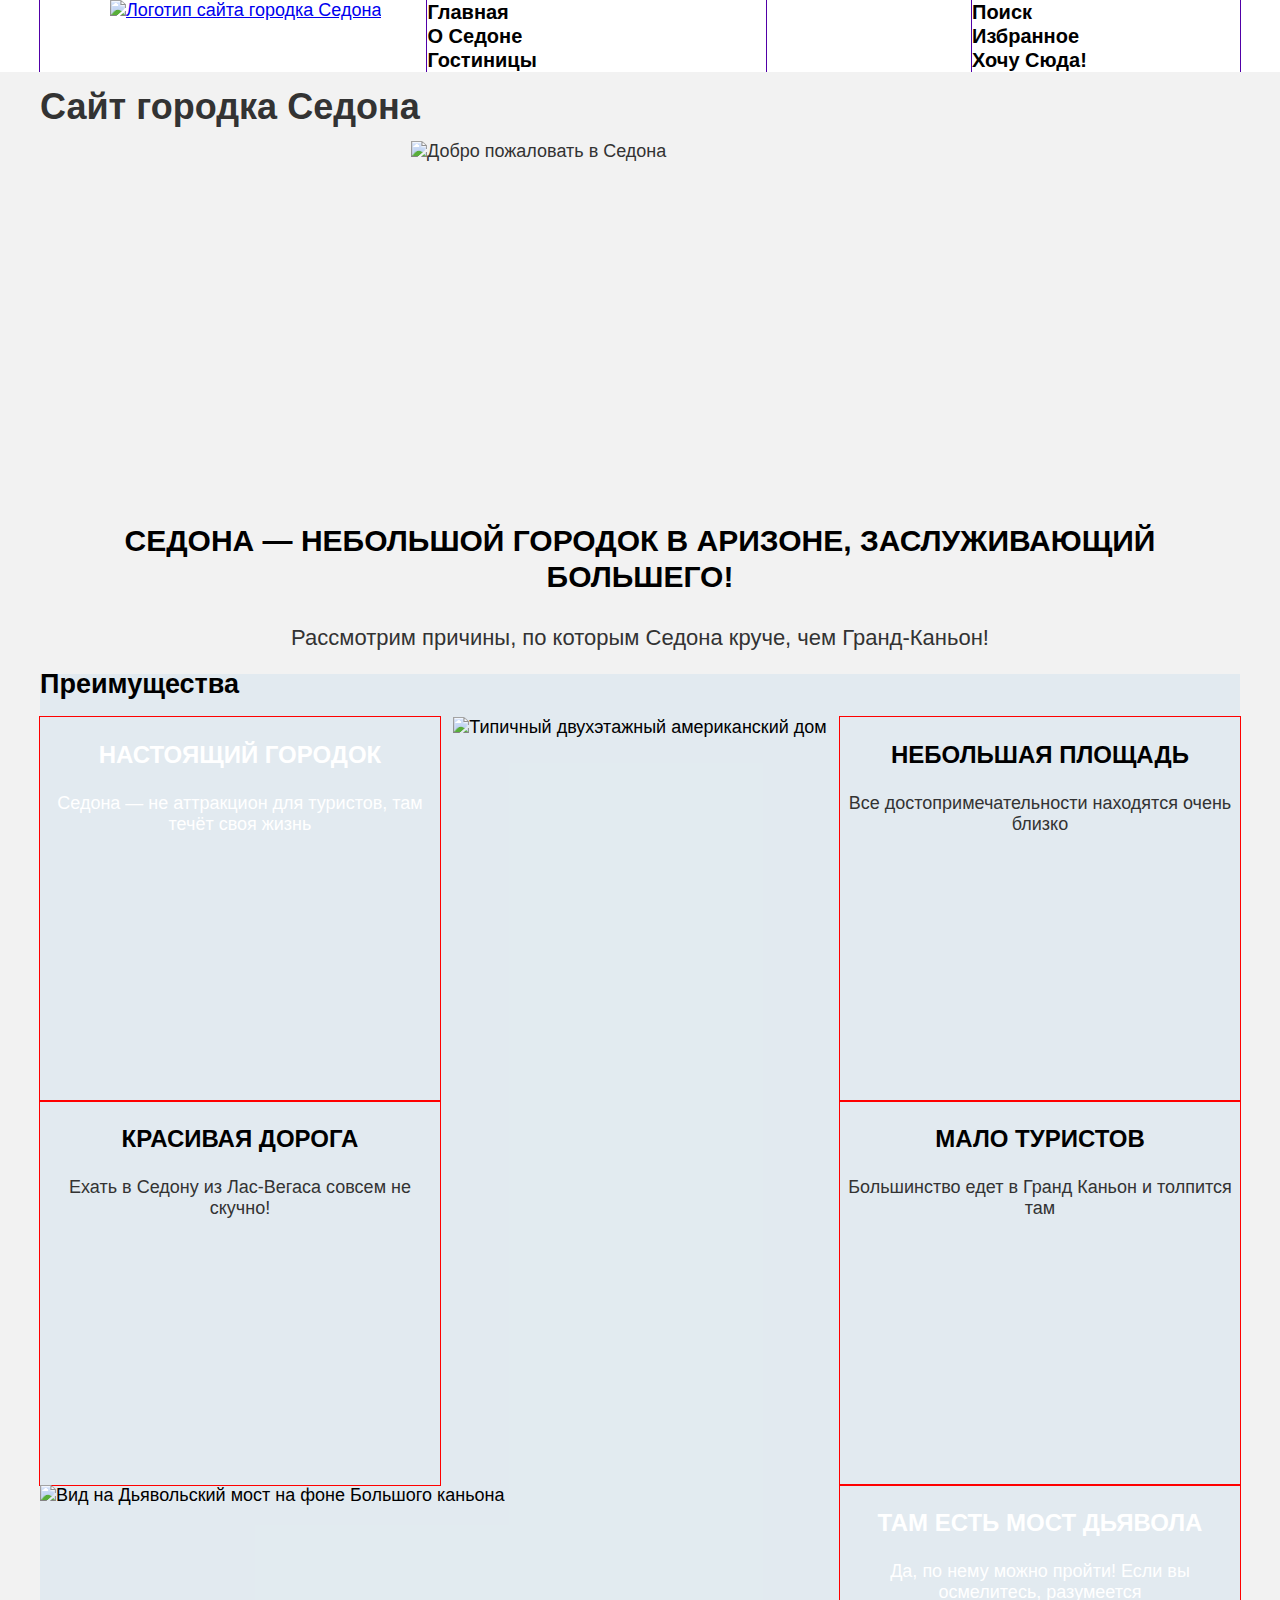
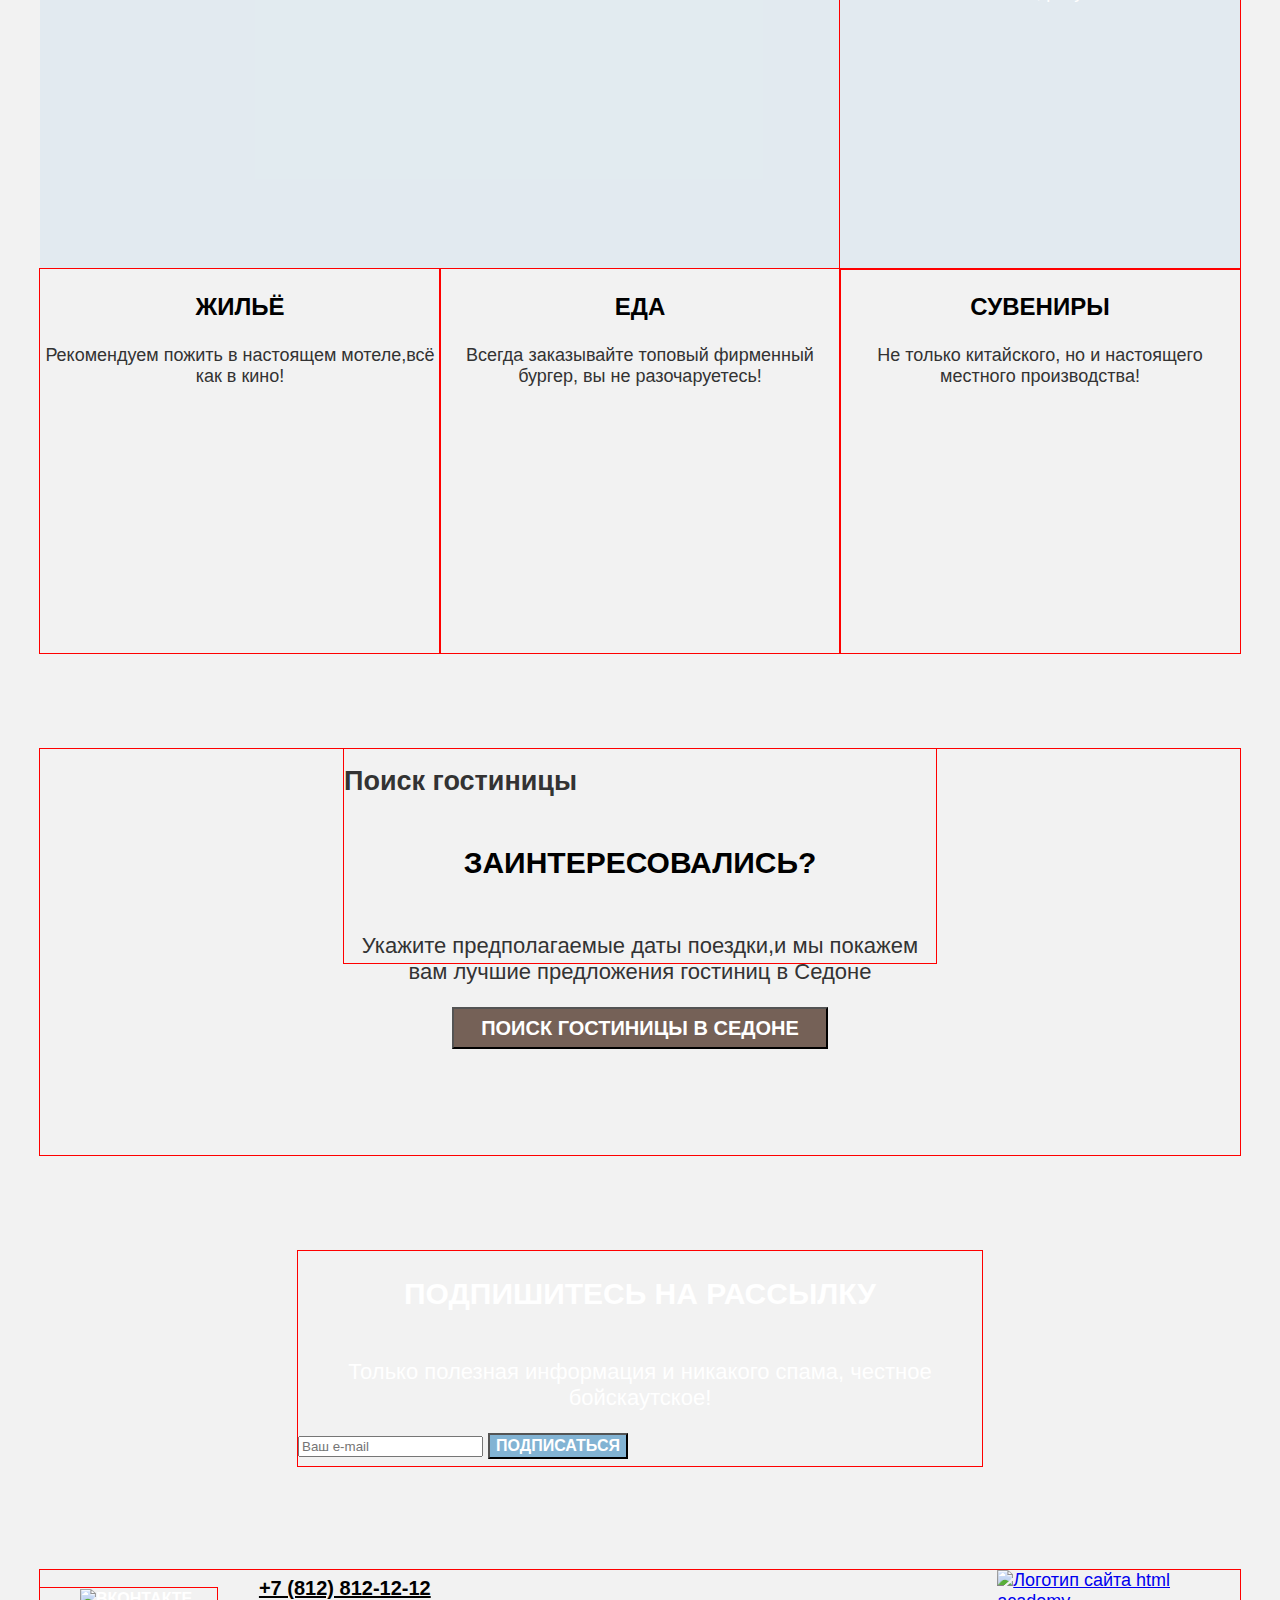
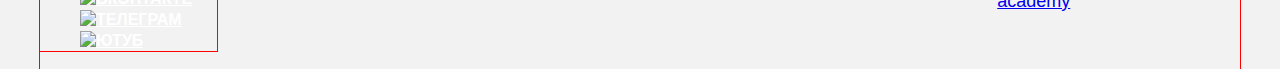
==== commit 6e3c3c23: "Добавляет элемент списка с классом advantages-item-image" ====
--- a/index.html
+++ b/index.html
@@ -76,6 +76,10 @@
                 Седона — не аттракцион для туристов, там течёт своя жизнь
               </p>
               <!-- </div> -->
+              <!-- <img class="advantages-image" src="images/photo-1.jpg" width: 800;
+              height: 384; alt="Типичный двухэтажный американский дом"> -->
+            </li>
+            <li class="advantages-item-image">
               <img class="advantages-image" src="images/photo-1.jpg" width: 800;
               height: 384; alt="Типичный двухэтажный американский дом">
             </li>
@@ -103,10 +107,15 @@
               </p>
               <!-- </div> -->
             </li>
-            <li class="advantages-item">
+            <li class="advantages-item-image">
               <img class="advantages-image" src="images/photo-2.jpg" width: 800;
+                height: 384; alt="Вид на Дьявольский мост на фоне Большого
+                каньoна">
+            </li>
+            <li class="advantages-item">
+              <!-- <img class="advantages-image" src="images/photo-2.jpg" width: 800;
               height: 384; alt="Вид на Дьявольский мост на фоне Большого
-              каньoна">
+              каньoна"> -->
               <!-- <div class="advantages-wrapper"> -->
               <h3 class="advantages-title advantages-title-white">
                 Там есть мост дьявола
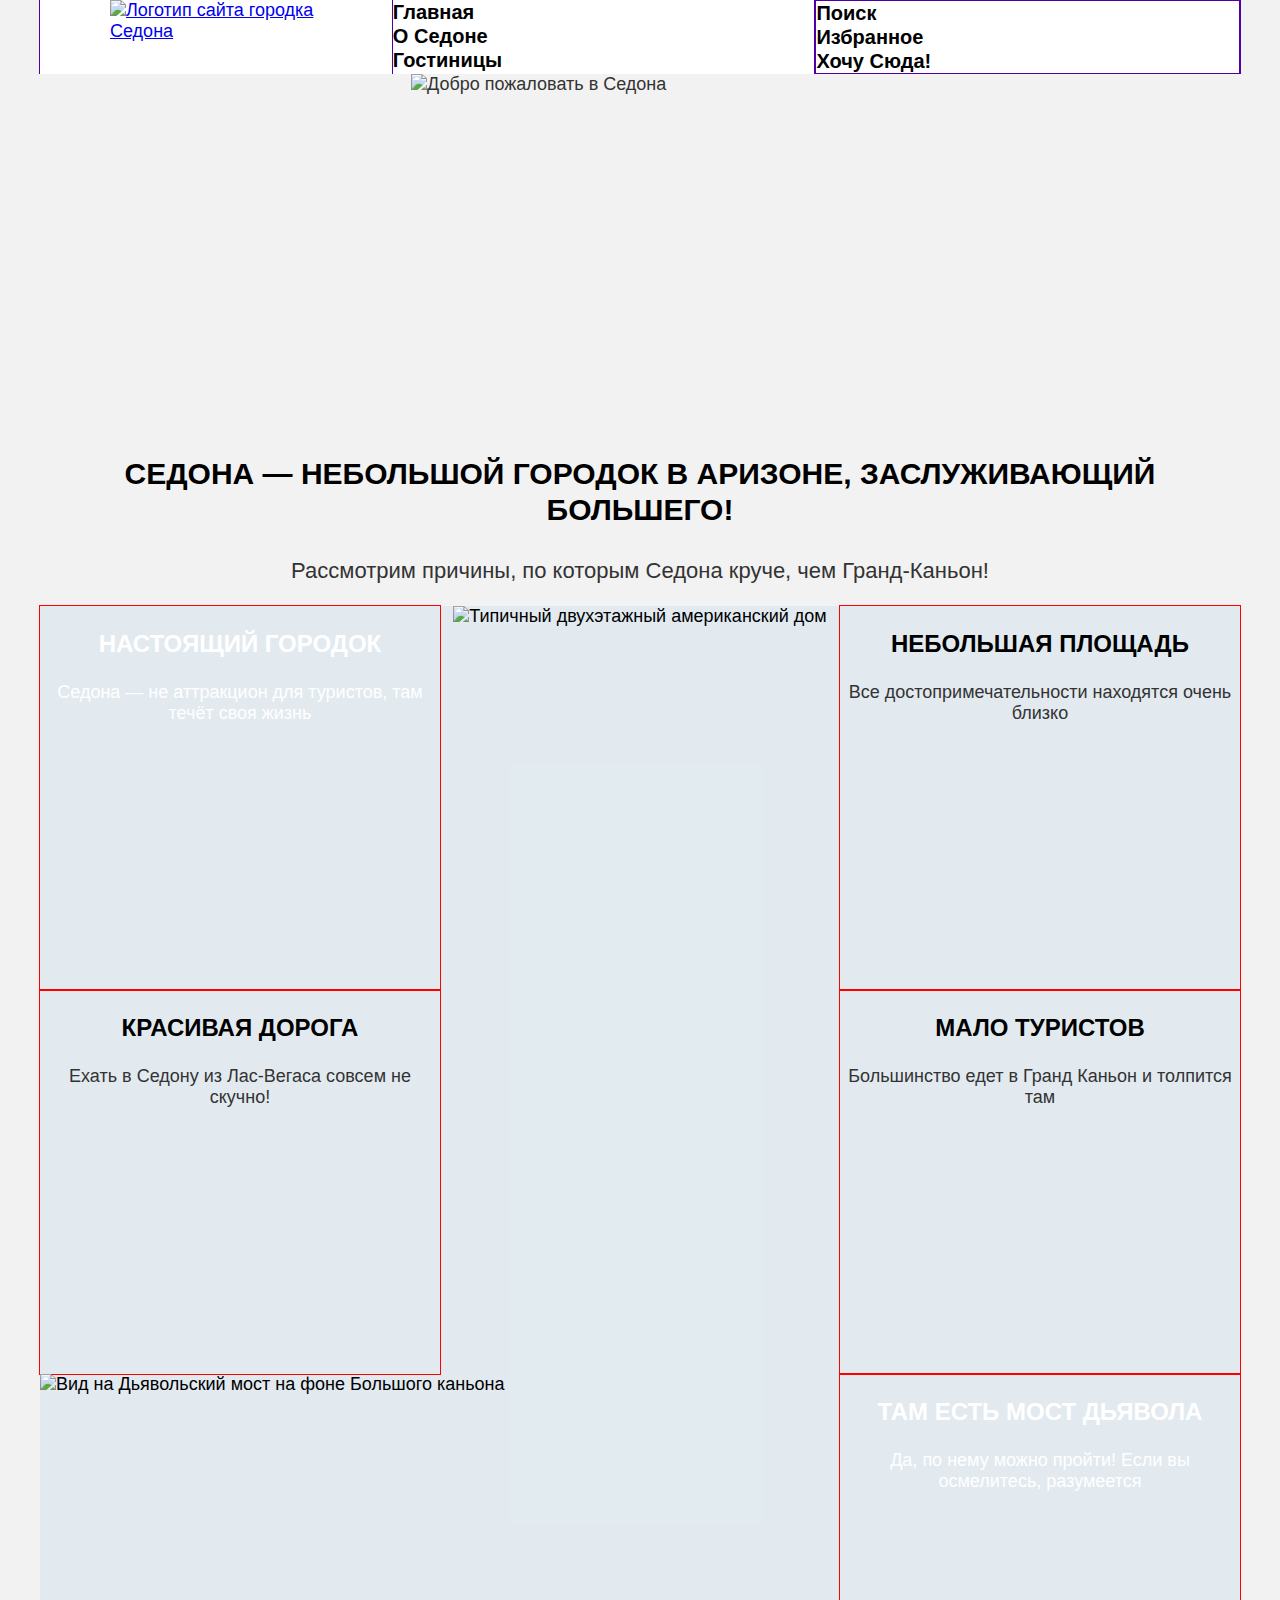
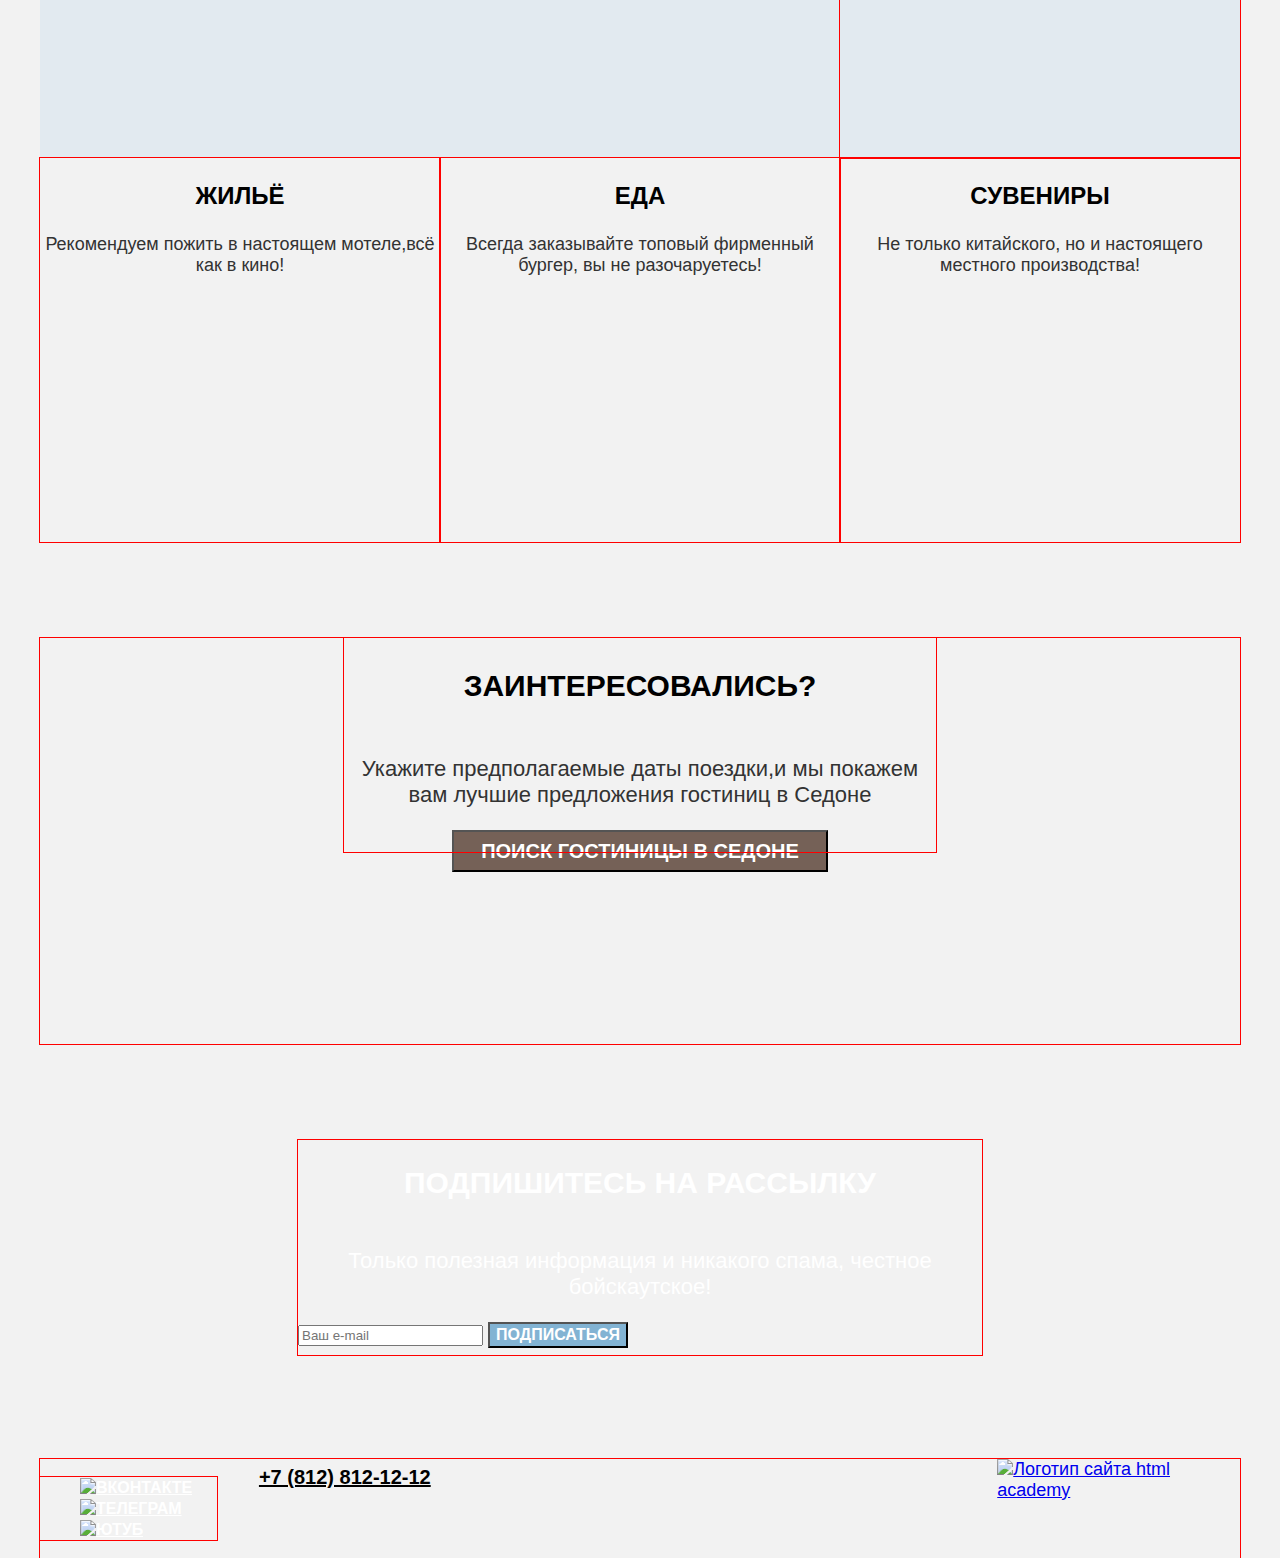
==== commit 0d1337ef: "Совмещает две версии" ====
--- a/index.html
+++ b/index.html
@@ -7,6 +7,7 @@
     <link rel="stylesheet" href="styles/styles.css">
   </head>
   <body>
+
     <header class="page-header">
       <nav class="navigation">
         <a class="page-header-link" href="https://htmlacademy.ru/">
@@ -45,8 +46,9 @@
 
     <main class="main-container main-index">
       <div class="page-container">
+
         <section class="hero-welcome">
-          <h1 class="visually-hidden">Сайт городка Седона</h1>
+          <h1 class="visually-hidden" hidden>Сайт городка Седона</h1>
           <img
             class="index-welcome"
             src="images/logo-hero-welcome.svg"
@@ -65,7 +67,7 @@
         </section>
 
         <section class="advantages">
-          <h2 class="visually-hidden">Преимущества</h2>
+          <h2 class="visually-hidden" hidden>Преимущества</h2>
           <ul class="advantages-list">
             <li class="advantages-item">
               <!-- <div class="advantages-wrapper"> -->
@@ -154,7 +156,7 @@
 
         <section class="hotel-search">
           <div class="hotel-search-wrapper">
-            <h2 class="visually-hidden">Поиск гостиницы</h2>
+            <h2 class="visually-hidden" hidden>Поиск гостиницы</h2>
             <h3 class="hotel-search-title">Заинтересовались?</h3>
             <p class="hotel-search-description">
               Укажите предполагаемые даты поездки,и мы покажем вам лучшие
@@ -177,7 +179,7 @@
               action="https://echo.htmlacademy.ru/"
               method="post"
             >
-              <!-- <label class="visually-hidden" for="newsletter-email">Email</label> -->
+              <label class="visually-hidden" for="newsletter-email" hidden>Email</label>
               <input
                 class="field"
                 placeholder="Ваш e-mail"
@@ -192,30 +194,31 @@
             </form>
           </div>
         </section>
+
       </div>
     </main>
 
     <footer class="page-footer">
       <div class="page-footer-container">
-        <!-- <h2 class="visualli-hidden">Мы в социальных сетях</h2> -->
+        <h2 class="visualli-hidden" hidden>Мы в социальных сетях</h2>
         <ul class="footer-social-list">
           <li class="footer-social-item">
             <a class="button" href="https://vk.com/htmlacademy">
-              <!-- <span class="visually-hidden">ВКонтакте</span> -->
+              <span class="visually-hidden" hidden>ВКонтакте</span>
               <img class="footer-social-icon" src="images/vk-link.svg" width:
               24; height: 14; alt="ВКонтакте">
             </a>
           </li>
           <li class="footer-social-item">
             <a class="button" href="https://vk.com/htmlacademy">
-              <!-- <span class="visually-hidden">Телеграм</span> -->
+              <span class="visually-hidden" hidden>Телеграм</span>
               <img class="footer-social-icon" src="images/telegram-link.svg"
               width: 18; height: 15,1; alt="Телеграм">
             </a>
           </li>
           <li class="footer-social-item">
             <a class="button" href="https://vk.com/htmlacademy">
-              <!-- <span class="visually-hidden">Ютуб</span> -->
+              <span class="visually-hidden" hidden>Ютуб</span>
               <img class="footer-social-icon" src="images/youtube-link.svg"
               width: 22; height: 17; alt="Ютуб">
             </a>
@@ -232,5 +235,6 @@
         </a>
       </div>
     </footer>
+    
   </body>
 </html>
--- a/styles/styles.css
+++ b/styles/styles.css
@@ -20,7 +20,7 @@
 
 body {
   margin: 0 auto;
-  width: 1280px;
+  /* width: 1280px; */
   display: flex;
   flex-direction: column;
   min-height: 100%;
@@ -47,8 +47,8 @@
 /* header */
 
 .page-header {
-  /* width: 1200px; */
-  /* margin: 0 auto; */
+  width: 1200px;
+  margin: 0 auto;
   color: #000000;
   background: #FFFFFF;
   /* border: 1px solid rgb(85, 148, 230); */
@@ -72,7 +72,8 @@
   /* display: flex; */
   margin: 0;
   padding: 0;
-  width: 339px;
+  width: 464px; /*спикер советтовал делать контейнер с запасом, вдруг появится дополнительный пункт меню*/
+  /* width: 339px; ширина по макету */
   list-style: none;
   /* border: 1px solid rgb(81, 0, 167); */
   outline: 1px solid rgb(81, 0, 167);
@@ -82,9 +83,15 @@
   /* margin: 0;
   padding: 0; */
   margin-left: auto;
+<<<<<<< Updated upstream
   width: 268px;
   /* border: 1px solid rgb(81, 0, 167); */
   outline: 1px solid rgb(81, 0, 167);
+=======
+  width: 312px; /*спикер советтовал делать контейнер с запасом, вдруг появится дополнительный пункт меню*/
+  /* width: 368px; ширина по макету */
+  border: 1px solid rgb(81, 0, 167);
+>>>>>>> Stashed changes
 }
 
 .navigation-link {
